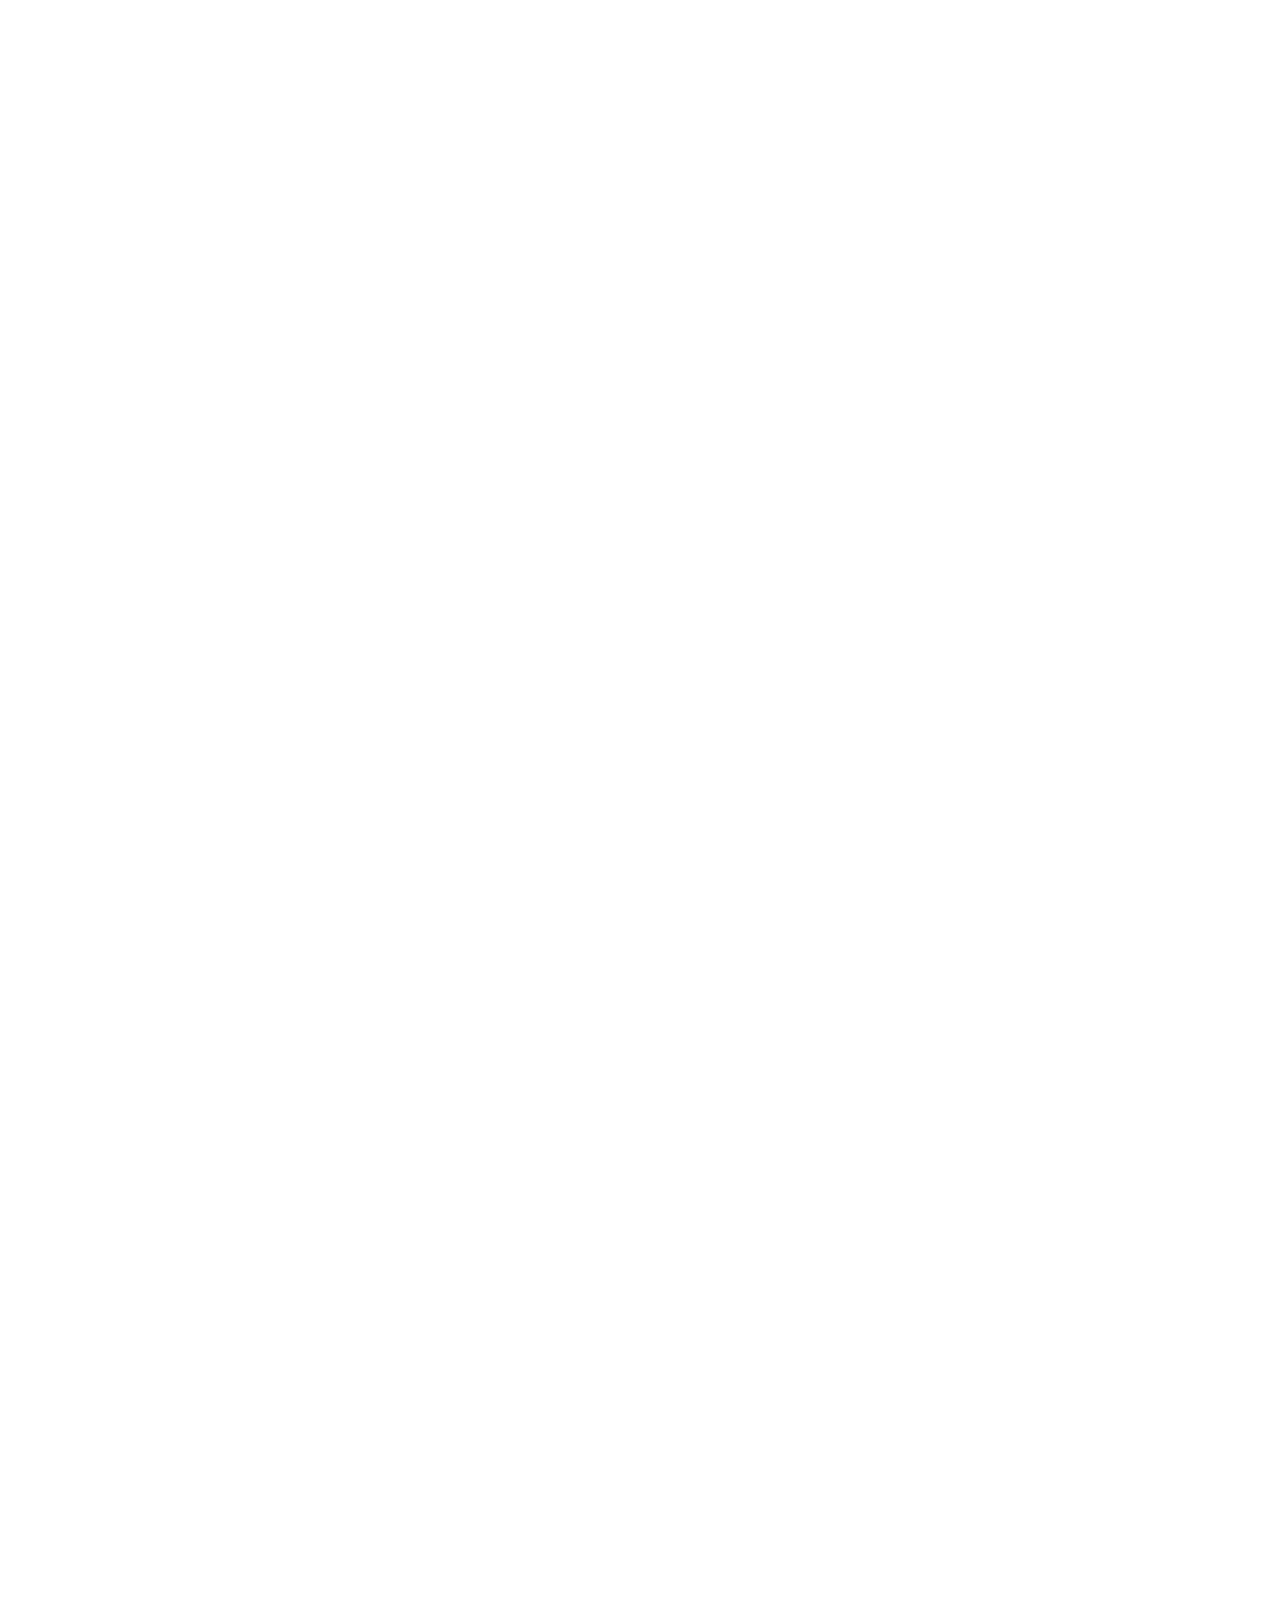
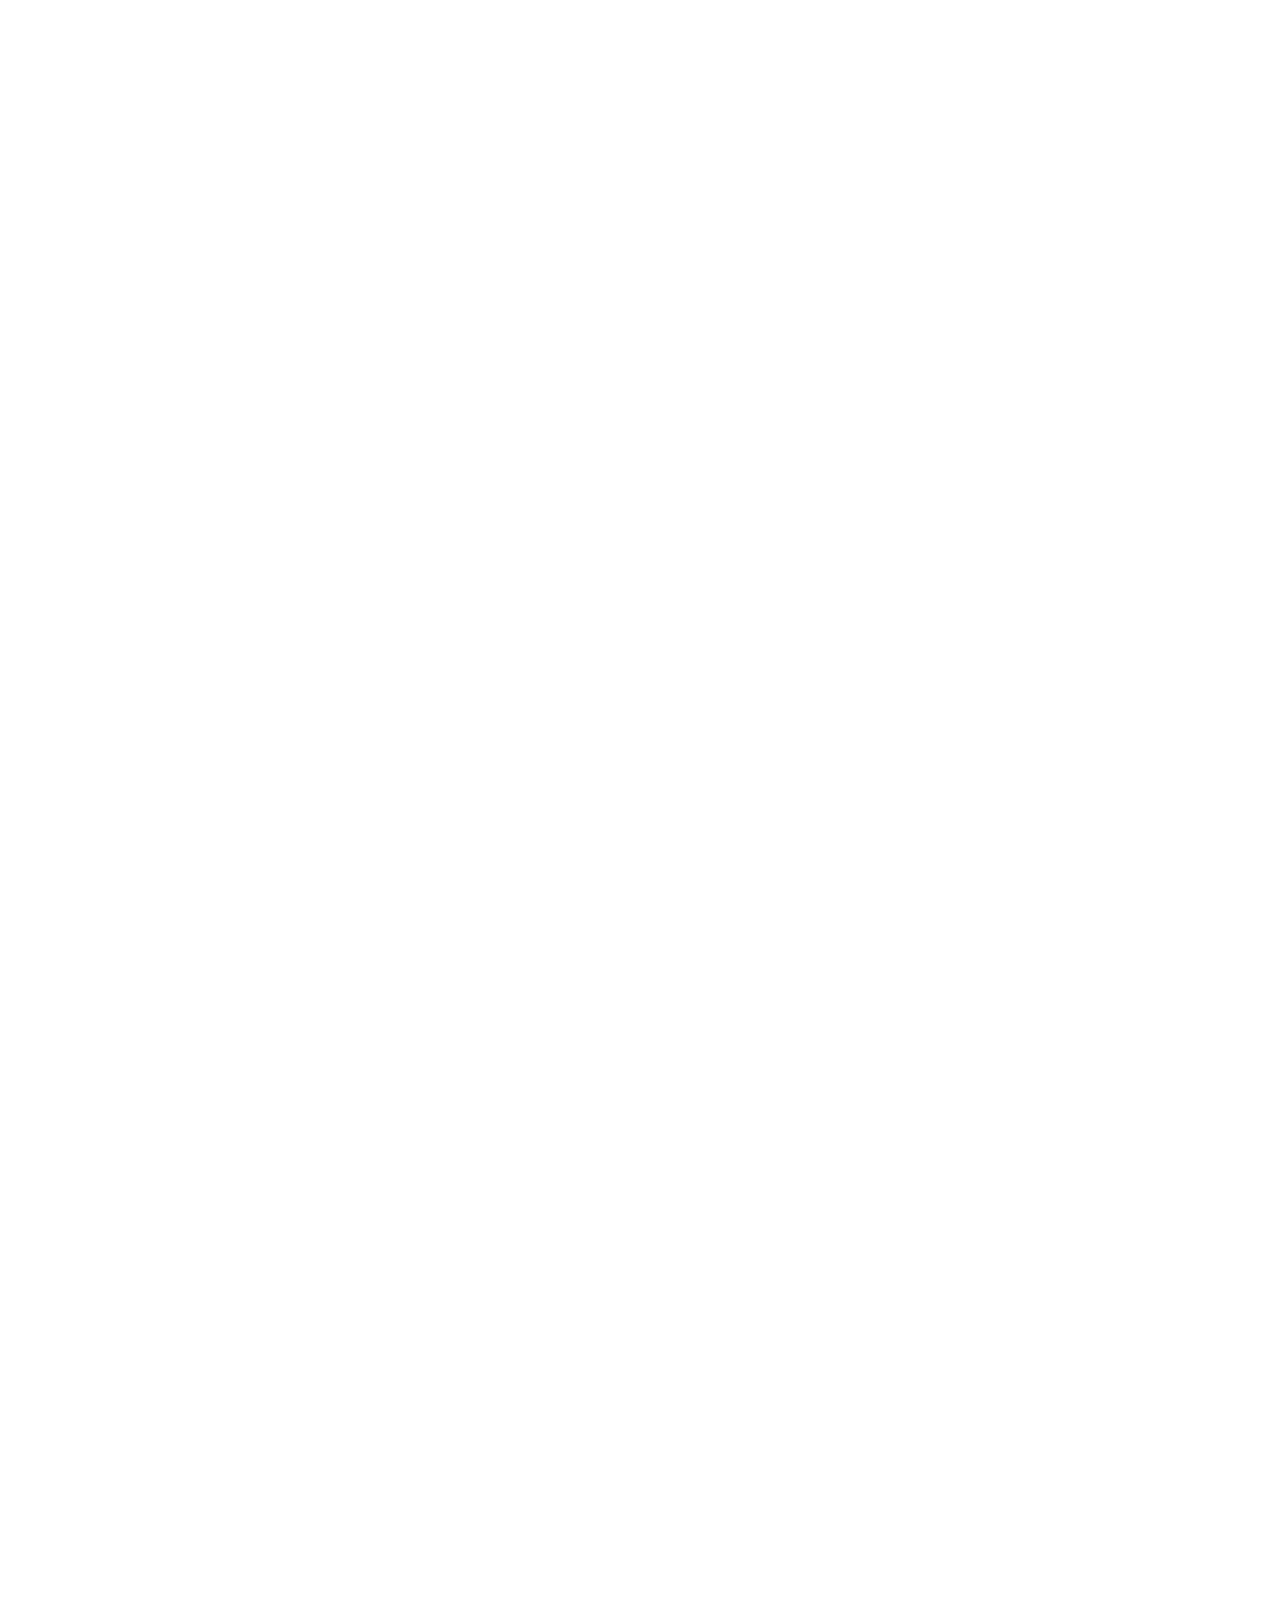
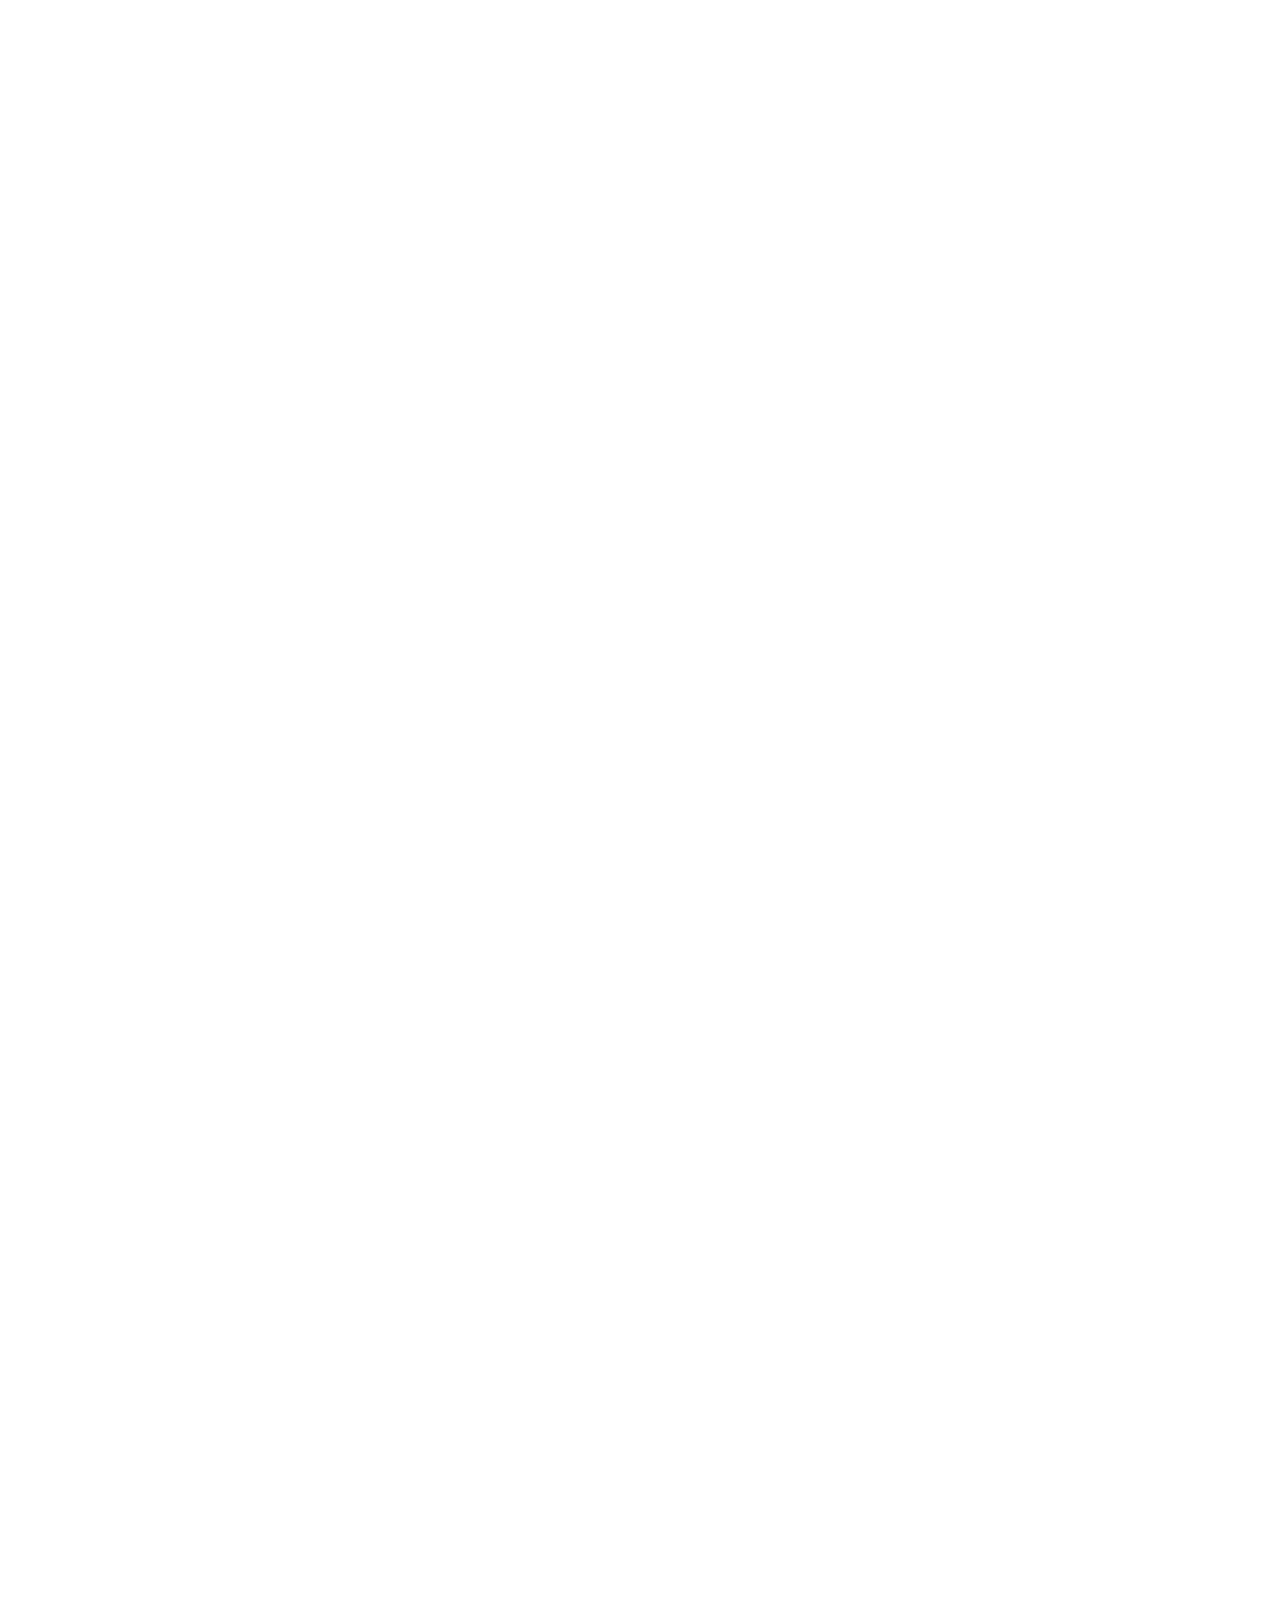
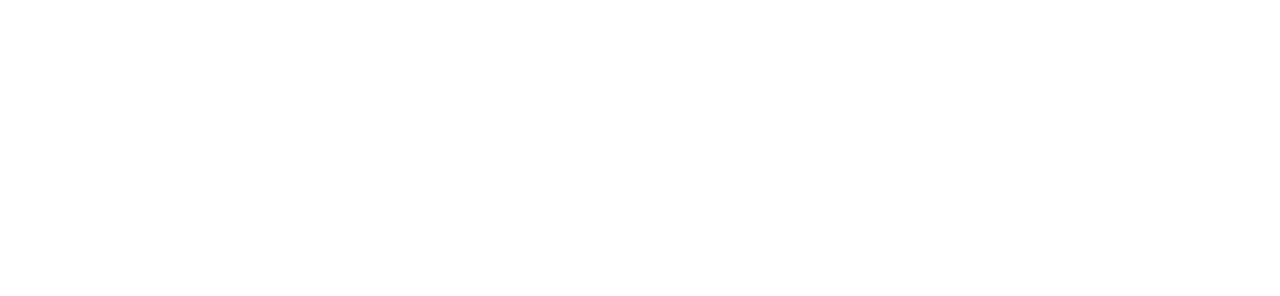
==== index.html @ 1eaa9c27 "added product Qview" ====
<!DOCTYPE html>
<html lang="en">
<head>
	<title>SCSI Security Communication Solutions International</title>
	<meta charset="UTF-8">
	<meta name="viewport" content="width=device-width, initial-scale=1">
<!--===============================================================================================-->	
	<link rel="icon" type="image/png" href="images/icons/favicon_io/favicon-32x32.png"/>
<!--===============================================================================================-->
	<link rel="stylesheet" type="text/css" href="vendor/bootstrap/css/bootstrap.min.css">
<!--===============================================================================================-->
	<link rel="stylesheet" type="text/css" href="fonts/font-awesome-4.7.0/css/font-awesome.min.css">
<!--===============================================================================================-->
	<link rel="stylesheet" type="text/css" href="vendor/animate/animate.css">
<!--===============================================================================================-->	
	<link rel="stylesheet" type="text/css" href="vendor/css-hamburgers/hamburgers.min.css">
<!--===============================================================================================-->
	<link rel="stylesheet" type="text/css" href="vendor/animsition/css/animsition.min.css">
<!--===============================================================================================-->
	<link rel="stylesheet" type="text/css" href="vendor/revolution/css/layers.css">
	<link rel="stylesheet" type="text/css" href="vendor/revolution/css/navigation.css">
	<link rel="stylesheet" type="text/css" href="vendor/revolution/css/settings.css">
<!--===============================================================================================-->
	<link rel="stylesheet" type="text/css" href="vendor/select2/select2.min.css">
<!--===============================================================================================-->
	<link rel="stylesheet" type="text/css" href="vendor/slick/slick.css">
<!--===============================================================================================-->
	<link rel="stylesheet" type="text/css" href="vendor/MagnificPopup/magnific-popup.css">
<!--===============================================================================================-->
	<link rel="stylesheet" type="text/css" href="css/util.min.css">
<!--===============================================================================================-->	
	<link rel="stylesheet" type="text/css" href="css/main.css">
<!--===============================================================================================-->
</head>
<body class="animsition">

	<!-- Header -->
	<header>
		<!-- Header desktop -->
		<nav class="container-header-desktop">
			<div class="top-bar">
				<div class="content-topbar container flex-sb-c h-full">
					<div class="size-w-0 flex-wr-s-c">
						<div class="t1-s-1 cl-13 m-r-50">
							<span class="fs-16 m-r-6">
								<i class="fa fa-home" aria-hidden="true"></i>
							</span>
							<span>27A Sir Laurence Dr, Seaford, VIC 3198, Australia</span>
						</div>

						<div class="t1-s-1 cl-13 m-r-50">
							<span class="fs-16 m-r-6">
								<i class="fa fa-phone" aria-hidden="true"></i>
							</span>
							<span>1300 555 570</span>
						</div>

						<div class="t1-s-1 cl-13 m-r-50">
							<span class="fs-16 m-r-6">
								<i class="fa fa-clock-o" aria-hidden="true"></i>
							</span>
							<span>Mon-Fri 09:00 am - 05:00 pm</span>
						</div>					
					</div>

					<div class="text-nowrap">
						<a href="#" class="fs-16 cl-13 hov-link2 trans-02 m-l-15">
							<i class="fa fa-facebook-official"></i>	
						</a>

						<a href="#" class="fs-16 cl-13 hov-link2 trans-02 m-l-15">
							<i class="fa fa-twitter"></i>	
						</a>

						<a href="#" class="fs-16 cl-13 hov-link2 trans-02 m-l-15">
							<i class="fa fa-google-plus"></i>	
						</a>

						<a href="#" class="fs-16 cl-13 hov-link2 trans-02 m-l-15">
							<i class="fa fa-instagram"></i>	
						</a>

						<a href="#" class="fs-16 cl-13 hov-link2 trans-02 m-l-15">
							<i class="fa fa-linkedin"></i>	
						</a>
					</div>
				</div>
			</div>

			<div class="wrap-menu-desktop">
				<div class="limiter-menu-desktop container">					
					<!-- Logo desktop -->		
					<div class="logo">
						<a href="index.html"><img src="images/icons/scsi_264x166px.png" alt="LOGO"></a>
					</div>

					<!-- Menu desktop -->
					<div class="menu-desktop">
						<ul class="main-menu respon-sub-menu">
							<li>
								<a href="index.html">Home</a>
								<!--
								<ul class="sub-menu">
									<li><a href="index.html">Homepage v1</a></li>
									<li><a href="home-02.html">Homepage v2</a></li>
									<li><a href="home-03.html">Homepage v3</a></li>
								</ul>
								-->
							</li>

							<li>
								<a href="directwireless.html">DirectWireless</a>
								<ul class="sub-menu">
									<li><a href="directwireless.html">About DirectWireless</a></li>
									<li><a href="https://directwireless.scsi.com.au/remoteconsoleportal">Login</a></li>
								</ul>
							</li>

							<li>
								<a href="directconnect.html">DirectConnect</a>
								<!--
								<ul class="sub-menu">
									<li><a href="services-list.html">Services List</a></li>
									<li>
										<a href="#">Services Detail</a>

										<ul class="sub-menu">
											<li><a href="services-detail-01.html">Services Detail v1</a></li>
											<li><a href="services-detail-02.html">Services Detail v2</a></li>
											<li><a href="services-detail-03.html">Services Detail v3</a></li>
										</ul>
									</li>
								</ul>
								-->
							</li>

							<li>
								<a href="watcharmor.html">Duress Devices</a>
								
								<ul class="sub-menu">
									<li><a href="watcharmor.html">Watch Armour</a></li>
									<li><a href="watchguardian.html">Watch Guardian</a></li>
									<li><a href="qview.html">Q-View SOS</a></li>
								</ul>
								
							</li>
							<!--
							<li>
								<a href="projects-grid.html">News</a>
								
								<ul class="sub-menu">
									<li><a href="projects-grid.html">Projects Grid</a></li>
									<li>
										<a href="#">Projects Detail</a>

										<ul class="sub-menu">
											<li><a href="projects-detail-01.html">Projects Detail v1</a></li>
											<li><a href="projects-detail-02.html">Projects Detail v2</a></li>
										</ul>
									</li>
								</ul>
								-->
							</li>
							<!--
							<li>
								<a href="https://scsi.com.au/wp-login.php">Sign In</a>
							</li>
							-->
							<li>
								<a href="contact.html">Contact us</a>
							</li>
						</ul>
					</div>					
				</div>
			</div>	
		</nav>

		<!-- Header Mobile -->
		<nav class="container-header-mobile">
			<div class="wrap-header-mobile">
				<!-- Logo moblie -->		
				<div class="logo-mobile">
					<a href="index.html"><img src="images/icons/scsi_264x166px.png" alt="LOGO"></a>
				</div>
				

				<!-- Button show menu -->
				<div class="btn-show-menu-mobile hamburger hamburger--squeeze">
					<span class="hamburger-box">
						<span class="hamburger-inner"></span>
					</span>
				</div>			
			</div>

			<div class="menu-mobile">
				<ul class="top-bar-m p-l-20 p-tb-8">
					<li>
						<div class="t1-s-1 cl-5 p-tb-3">
							<span class="fs-16 m-r-6">
								<i class="fa fa-home" aria-hidden="true"></i>
							</span>
							<span>27A Sir Laurence Dr, Seaford, VIC 3198, Australia</span>
						</div>
					</li>

					<li>
						<div class="t1-s-1 cl-5 p-tb-3">
							<span class="fs-16 m-r-6">
								<i class="fa fa-phone" aria-hidden="true"></i>
							</span>
							<span>1300 555 570</span>
						</div>
					</li>

					<li>
						<div class="t1-s-1 cl-5 p-tb-3">
							<span class="fs-16 m-r-6">
								<i class="fa fa-clock-o" aria-hidden="true"></i>
							</span>
							<span>Mon-Fri 09:00 am - 05:00 pm</span>
						</div>
					</li>

					<li>
						<div>
							<a href="#" class="fs-16 cl-5 hov-link2 trans-02 m-r-15">
								<i class="fa fa-facebook-official"></i>	
							</a>

							<a href="#" class="fs-16 cl-5 hov-link2 trans-02 m-r-15">
								<i class="fa fa-twitter"></i>	
							</a>

							<a href="#" class="fs-16 cl-5 hov-link2 trans-02 m-r-15">
								<i class="fa fa-google-plus"></i>	
							</a>

							<a href="#" class="fs-16 cl-5 hov-link2 trans-02 m-r-15">
								<i class="fa fa-instagram"></i>	
							</a>

							<a href="#" class="fs-16 cl-5 hov-link2 trans-02 m-r-15">
								<i class="fa fa-linkedin"></i>	
							</a>
						</div>
					</li>
				</ul>
			</div>
		</nav>
	</header>

	<!-- Slide -->
	<section class="slider">
		<div class="rev_slider_wrapper fullwidthbanner-container">
			<div id="rev_slider_1" class="rev_slider fullwidthabanner" data-version="5.4.5" style="display:none">
				<ul>
					<!-- Slide 1 -->
					<li data-transition="slidingoverlayhorizontal">
						<img src="images/slider1_2.png" alt="IMG-SLIDE" class="rev-slidebg">

						<h2 class="tp-caption tp-resizeme caption-1 text-uppercase" 
						data-frames='[{"delay":500,"speed":1500,"frame":"0","from":"x:left;","to":"o:1;","ease":"Power3.easeInOut"},{"delay":"wait","speed":300,"frame":"999","to":"auto:auto;","ease":"Power3.easeInOut"}]'
					    data-visibility="['on', 'on', 'on', 'on']"
 
					    data-fontsize="['48', '48', '48', '38']" 
					    data-lineheight="['58', '58', '58', '58']"
					    data-color="['#FFF']" 
					    data-textAlign="['center', 'center', 'center', 'center']"
					 
					    data-x="['center']" 
					    data-y="['center']" 
					    data-hoffset="['0', '0', '0', '0']" 
					    data-voffset="['-83', '-83', '-83', '-93']" 
					 
					    data-width="['1200','992','768','480']"
					    data-height="['auto', 'auto', 'auto', 'auto']" 
					    data-whitespace="['normal']" 
					 
					    data-paddingtop="[0, 0, 0, 0]"
					    data-paddingright="[15, 15, 15, 15]"
					    data-paddingbottom="[0, 0, 0, 0]"
					    data-paddingleft="[15, 15, 15, 15]"

					    data-basealign="slide" 
    					data-responsive_offset="off"
					    ></h2>

					    <p class="tp-caption tp-resizeme caption-2" 
						data-frames='[{"delay":1500,"speed":1500,"frame":"0","from":"x:right;","to":"o:1;","ease":"Power3.easeInOut"},{"delay":"wait","speed":300,"frame":"999","to":"auto:auto;","ease":"Power3.easeInOut"}]'
					    data-visibility="['on', 'on', 'on', 'on']"
 
					    data-fontsize="['30', '30', '30', '25']" 
					    data-lineheight="['39', '39', '39', '39']"
					    data-color="['#FFF']" 
					    data-textAlign="['center', 'center', 'center', 'center']"
					 
					    data-x="['center']" 
					    data-y="['center']" 
					    data-hoffset="['0', '0', '0', '0']" 
					    data-voffset="['-13', '-13', '-13', '-13']" 
					 
					    data-width="['1200','992','768','480']"
					    data-height="['auto', 'auto', 'auto', 'auto']" 
					    data-whitespace="['normal']" 
					 
					    data-paddingtop="[0, 0, 0, 0]"
					    data-paddingright="[15, 15, 15, 15]"
					    data-paddingbottom="[0, 0, 0, 0]"
					    data-paddingleft="[15, 15, 15, 15]"

					    data-basealign="slide" 
    					data-responsive_offset="off"
					    >
					    	
					    </p>

					    <div class="tp-caption tp-resizeme caption-3 flex-wr-c-c d-flex"
					    data-frames='[{"delay":3000,"speed":1500,"frame":"0","from":"z:0;rX:0;rY:0;rZ:0;sX:0.8;sY:0.8;skX:0;skY:0;opacity:0;","to":"o:1;","ease":"Power4.easeOut"},{"delay":"wait","speed":300,"frame":"999","to":"auto:auto;","ease":"Power3.easeInOut"}]'
					    data-x="['right']" 
					    data-y="['center']" 
					    data-hoffset="['0', '0', '0', '0']" 
					    data-voffset="['88', '88', '88', '88']" 
					 
					    data-width="['1200','992','768','480']"
					    data-height="['auto']" 
					 
					    data-paddingtop="[0, 0, 0, 0]"
					    data-paddingright="[10, 10, 10, 10]"
					    data-paddingbottom="[0, 0, 0, 0]"
					    data-paddingleft="[10, 10, 10, 10]"

					    data-basealign="slide" 
    					data-responsive_offset="off"
					    >
						    <a href="directwireless.html" class="btn1 flex-c-c">
						    	ALARMS. SIMPLIFIED.
						    </a>
					    </div>
					</li>

					<!-- Slide 2 -->
					<li data-transition="slidingoverlayvertical">
						<img src="images/slider2_2.png" alt="IMG-SLIDE" class="rev-slidebg">

						<h2 class="tp-caption tp-resizeme caption-1 text-uppercase" 
						data-frames='[{"delay":500,"speed":1500,"frame":"0","from":"x:left;","to":"o:1;","ease":"Power3.easeInOut"},{"delay":"wait","speed":300,"frame":"999","to":"auto:auto;","ease":"Power3.easeInOut"}]'
					    data-visibility="['on', 'on', 'on', 'on']"
 
					    data-fontsize="['48', '48', '48', '38']" 
					    data-lineheight="['58', '58', '58', '58']"
					    data-color="['#FFF']" 
					    data-textAlign="['center', 'center', 'center', 'center']"
					 
					    data-x="['center']" 
					    data-y="['center']" 
					    data-hoffset="['0', '0', '0', '0']" 
					    data-voffset="['-83', '-83', '-83', '-93']" 
					 
					    data-width="['1200','992','768','480']"
					    data-height="['auto', 'auto', 'auto', 'auto']" 
					    data-whitespace="['normal']" 
					 
					    data-paddingtop="[0, 0, 0, 0]"
					    data-paddingright="[15, 15, 15, 15]"
					    data-paddingbottom="[0, 0, 0, 0]"
					    data-paddingleft="[15, 15, 15, 15]"

					    data-basealign="slide" 
    					data-responsive_offset="off"
					    ></h2>

					    <p class="tp-caption tp-resizeme caption-2" 
						data-frames='[{"delay":1500,"speed":1500,"frame":"0","from":"y:bottom;","to":"o:1;","ease":"Power3.easeInOut"},{"delay":"wait","speed":300,"frame":"999","to":"auto:auto;","ease":"Power3.easeInOut"}]'
					    data-visibility="['on', 'on', 'on', 'on']"
 
					    data-fontsize="['30', '30', '30', '25']" 
					    data-lineheight="['39', '39', '39', '39']"
					    data-color="['#FFF']" 
					    data-textAlign="['center', 'center', 'center', 'center']"
					 
					    data-x="['center']" 
					    data-y="['center']" 
					    data-hoffset="['0', '0', '0', '0']" 
					    data-voffset="['-13', '-13', '-13', '-13']" 
					 
					    data-width="['1200','992','768','480']"
					    data-height="['auto', 'auto', 'auto', 'auto']" 
					    data-whitespace="['normal']" 
					 
					    data-paddingtop="[0, 0, 0, 0]"
					    data-paddingright="[15, 15, 15, 15]"
					    data-paddingbottom="[0, 0, 0, 0]"
					    data-paddingleft="[15, 15, 15, 15]"

					    data-basealign="slide" 
    					data-responsive_offset="off"
					    >
					    	
					    </p>

					    <div class="tp-caption tp-resizeme caption-3 flex-wr-c-c d-flex"
					    data-frames='[{"delay":3000,"speed":1500,"frame":"0","from":"z:0;rX:0;rY:0;rZ:0;sX:0.8;sY:0.8;skX:0;skY:0;opacity:0;","to":"o:1;","ease":"Power4.easeOut"},{"delay":"wait","speed":300,"frame":"999","to":"auto:auto;","ease":"Power3.easeInOut"}]'
					    data-x="['right']" 
					    data-y="['center']" 
					    data-hoffset="['0', '0', '0', '0']" 
					    data-voffset="['88', '88', '88', '88']" 
					 
					    data-width="['1200','992','768','480']"
					    data-height="['auto']" 
					 
					    data-paddingtop="[0, 0, 0, 0]"
					    data-paddingright="[10, 10, 10, 10]"
					    data-paddingbottom="[0, 0, 0, 0]"
					    data-paddingleft="[10, 10, 10, 10]"

					    data-basealign="slide" 
    					data-responsive_offset="off"
					    >
						    <a href="directconnect.html" class="btn1 flex-c-c">
						    	REMOTE CONNECTIVITY. SECURED.
						    </a>
					    </div>
					</li>

					<!-- Slide 3 -->
					<li data-transition="boxslide">
						<img src="images/slider3_3.png" alt="IMG-SLIDE" class="rev-slidebg">

						<h2 class="tp-caption tp-resizeme caption-1 text-uppercase" 
						data-frames='[{"delay":500,"speed":1500,"frame":"0","from":"x:left;","to":"o:1;","ease":"Power3.easeInOut"},{"delay":"wait","speed":300,"frame":"999","to":"auto:auto;","ease":"Power3.easeInOut"}]'
					    data-visibility="['on', 'on', 'on', 'on']"
 
					    data-fontsize="['48', '48', '48', '38']" 
					    data-lineheight="['58', '58', '58', '58']"
					    data-color="['#FFF']" 
					    data-textAlign="['center', 'center', 'center', 'center']"
					 
					    data-x="['center']" 
					    data-y="['center']" 
					    data-hoffset="['0', '0', '0', '0']" 
					    data-voffset="['-83', '-83', '-83', '-93']" 
					 
					    data-width="['1200','992','768','480']"
					    data-height="['auto', 'auto', 'auto', 'auto']" 
					    data-whitespace="['normal']" 
					 
					    data-paddingtop="[0, 0, 0, 0]"
					    data-paddingright="[15, 15, 15, 15]"
					    data-paddingbottom="[0, 0, 0, 0]"
					    data-paddingleft="[15, 15, 15, 15]"

					    data-basealign="slide" 
    					data-responsive_offset="off"
					    ></h2>

					    <p class="tp-caption tp-resizeme caption-2" 
						data-frames='[{"delay":1500,"speed":1500,"frame":"0","from":"x:500px;skX:-85px;opacity:0;","to":"o:1;","ease":"Power3.easeInOut"},{"delay":"wait","speed":300,"frame":"999","to":"auto:auto;","ease":"Power3.easeInOut"}]'
					    data-visibility="['on', 'on', 'on', 'on']"
 
					    data-fontsize="['30', '30', '30', '25']" 
					    data-lineheight="['39', '39', '39', '39']"
					    data-color="['#FFF']" 
					    data-textAlign="['center', 'center', 'center', 'center']"
					 
					    data-x="['center']" 
					    data-y="['center']" 
					    data-hoffset="['0', '0', '0', '0']" 
					    data-voffset="['-13', '-13', '-13', '-13']" 
					 
					    data-width="['1200','992','768','480']"
					    data-height="['auto', 'auto', 'auto', 'auto']" 
					    data-whitespace="['normal']" 
					 
					    data-paddingtop="[0, 0, 0, 0]"
					    data-paddingright="[15, 15, 15, 15]"
					    data-paddingbottom="[0, 0, 0, 0]"
					    data-paddingleft="[15, 15, 15, 15]"

					    data-basealign="slide" 
    					data-responsive_offset="off"
					    >
					    	
					    </p>

					    <div class="tp-caption tp-resizeme caption-3 flex-wr-c-c d-flex"
					    data-frames='[{"delay":3000,"speed":1500,"frame":"0","from":"z:0;rX:0;rY:0;rZ:0;sX:0.8;sY:0.8;skX:0;skY:0;opacity:0;","to":"o:1;","ease":"Power4.easeOut"},{"delay":"wait","speed":300,"frame":"999","to":"auto:auto;","ease":"Power3.easeInOut"}]'
					    data-x="['right']" 
					    data-y="['center']" 
					    data-hoffset="['0', '0', '0', '0']" 
					    data-voffset="['88', '88', '88', '88']" 
					 
					    data-width="['1200','992','768','480']"
					    data-height="['auto']" 
					 
					    data-paddingtop="[0, 0, 0, 0]"
					    data-paddingright="[10, 10, 10, 10]"
					    data-paddingbottom="[0, 0, 0, 0]"
					    data-paddingleft="[10, 10, 10, 10]"

					    data-basealign="slide" 
    					data-responsive_offset="off"
					    >
						    <a href="watcharmor.html" class="btn1 flex-c-c">
						    	SECURITY. ANYWHERE.
						    </a>
					    </div>
					</li>

					<!-- Slide 4 -->
					<li data-transition="boxslide">
						<img src="images/slider4_1.png" alt="IMG-SLIDE" class="rev-slidebg">

						<h2 class="tp-caption tp-resizeme caption-1 text-uppercase" 
						data-frames='[{"delay":500,"speed":1500,"frame":"0","from":"x:left;","to":"o:1;","ease":"Power3.easeInOut"},{"delay":"wait","speed":300,"frame":"999","to":"auto:auto;","ease":"Power3.easeInOut"}]'
					    data-visibility="['on', 'on', 'on', 'on']"
 
					    data-fontsize="['48', '48', '48', '38']" 
					    data-lineheight="['58', '58', '58', '58']"
					    data-color="['#FFF']" 
					    data-textAlign="['center', 'center', 'center', 'center']"
					 
					    data-x="['center']" 
					    data-y="['center']" 
					    data-hoffset="['0', '0', '0', '0']" 
					    data-voffset="['-83', '-83', '-83', '-93']" 
					 
					    data-width="['1200','992','768','480']"
					    data-height="['auto', 'auto', 'auto', 'auto']" 
					    data-whitespace="['normal']" 
					 
					    data-paddingtop="[0, 0, 0, 0]"
					    data-paddingright="[15, 15, 15, 15]"
					    data-paddingbottom="[0, 0, 0, 0]"
					    data-paddingleft="[15, 15, 15, 15]"

					    data-basealign="slide" 
    					data-responsive_offset="off"
					    ></h2>

					    <p class="tp-caption tp-resizeme caption-2" 
						data-frames='[{"delay":1500,"speed":1500,"frame":"0","from":"x:500px;skX:-85px;opacity:0;","to":"o:1;","ease":"Power3.easeInOut"},{"delay":"wait","speed":300,"frame":"999","to":"auto:auto;","ease":"Power3.easeInOut"}]'
					    data-visibility="['on', 'on', 'on', 'on']"
 
					    data-fontsize="['30', '30', '30', '25']" 
					    data-lineheight="['39', '39', '39', '39']"
					    data-color="['#FFF']" 
					    data-textAlign="['center', 'center', 'center', 'center']"
					 
					    data-x="['center']" 
					    data-y="['center']" 
					    data-hoffset="['0', '0', '0', '0']" 
					    data-voffset="['-13', '-13', '-13', '-13']" 
					 
					    data-width="['1200','992','768','480']"
					    data-height="['auto', 'auto', 'auto', 'auto']" 
					    data-whitespace="['normal']" 
					 
					    data-paddingtop="[0, 0, 0, 0]"
					    data-paddingright="[15, 15, 15, 15]"
					    data-paddingbottom="[0, 0, 0, 0]"
					    data-paddingleft="[15, 15, 15, 15]"

					    data-basealign="slide" 
    					data-responsive_offset="off"
					    >
					    	
					    </p>

					    <div class="tp-caption tp-resizeme caption-3 flex-wr-c-c d-flex"
					    data-frames='[{"delay":3000,"speed":1500,"frame":"0","from":"z:0;rX:0;rY:0;rZ:0;sX:0.8;sY:0.8;skX:0;skY:0;opacity:0;","to":"o:1;","ease":"Power4.easeOut"},{"delay":"wait","speed":300,"frame":"999","to":"auto:auto;","ease":"Power3.easeInOut"}]'
					    data-x="['right']" 
					    data-y="['center']" 
					    data-hoffset="['0', '0', '0', '0']" 
					    data-voffset="['88', '88', '88', '88']" 
					 
					    data-width="['1200','992','768','480']"
					    data-height="['auto']" 
					 
					    data-paddingtop="[0, 0, 0, 0]"
					    data-paddingright="[10, 10, 10, 10]"
					    data-paddingbottom="[0, 0, 0, 0]"
					    data-paddingleft="[10, 10, 10, 10]"

					    data-basealign="slide" 
    					data-responsive_offset="off"
					    >
						    <a href="watchguardian.html" class="btn1 flex-c-c">
						    	WORKFORCE. CONNECTED.
						    </a>
					    </div>
					</li>

					<!-- Slide 2 -->
					<li data-transition="slidingoverlayvertical">
						<img src="images/slider5.png" alt="IMG-SLIDE" class="rev-slidebg">

						<h2 class="tp-caption tp-resizeme caption-1 text-uppercase" 
						data-frames='[{"delay":500,"speed":1500,"frame":"0","from":"x:left;","to":"o:1;","ease":"Power3.easeInOut"},{"delay":"wait","speed":300,"frame":"999","to":"auto:auto;","ease":"Power3.easeInOut"}]'
					    data-visibility="['on', 'on', 'on', 'on']"
 
					    data-fontsize="['48', '48', '48', '38']" 
					    data-lineheight="['58', '58', '58', '58']"
					    data-color="['#FFF']" 
					    data-textAlign="['center', 'center', 'center', 'center']"
					 
					    data-x="['center']" 
					    data-y="['center']" 
					    data-hoffset="['0', '0', '0', '0']" 
					    data-voffset="['-83', '-83', '-83', '-93']" 
					 
					    data-width="['1200','992','768','480']"
					    data-height="['auto', 'auto', 'auto', 'auto']" 
					    data-whitespace="['normal']" 
					 
					    data-paddingtop="[0, 0, 0, 0]"
					    data-paddingright="[15, 15, 15, 15]"
					    data-paddingbottom="[0, 0, 0, 0]"
					    data-paddingleft="[15, 15, 15, 15]"

					    data-basealign="slide" 
    					data-responsive_offset="off"
					    ></h2>

					    <p class="tp-caption tp-resizeme caption-2" 
						data-frames='[{"delay":1500,"speed":1500,"frame":"0","from":"y:bottom;","to":"o:1;","ease":"Power3.easeInOut"},{"delay":"wait","speed":300,"frame":"999","to":"auto:auto;","ease":"Power3.easeInOut"}]'
					    data-visibility="['on', 'on', 'on', 'on']"
 
					    data-fontsize="['30', '30', '30', '25']" 
					    data-lineheight="['39', '39', '39', '39']"
					    data-color="['#FFF']" 
					    data-textAlign="['center', 'center', 'center', 'center']"
					 
					    data-x="['center']" 
					    data-y="['center']" 
					    data-hoffset="['0', '0', '0', '0']" 
					    data-voffset="['-13', '-13', '-13', '-13']" 
					 
					    data-width="['1200','992','768','480']"
					    data-height="['auto', 'auto', 'auto', 'auto']" 
					    data-whitespace="['normal']" 
					 
					    data-paddingtop="[0, 0, 0, 0]"
					    data-paddingright="[15, 15, 15, 15]"
					    data-paddingbottom="[0, 0, 0, 0]"
					    data-paddingleft="[15, 15, 15, 15]"

					    data-basealign="slide" 
    					data-responsive_offset="off"
					    >
					    	
					    </p>

					    <div class="tp-caption tp-resizeme caption-3 flex-wr-c-c d-flex"
					    data-frames='[{"delay":3000,"speed":1500,"frame":"0","from":"z:0;rX:0;rY:0;rZ:0;sX:0.8;sY:0.8;skX:0;skY:0;opacity:0;","to":"o:1;","ease":"Power4.easeOut"},{"delay":"wait","speed":300,"frame":"999","to":"auto:auto;","ease":"Power3.easeInOut"}]'
					    data-x="['right']" 
					    data-y="['center']" 
					    data-hoffset="['0', '0', '0', '0']" 
					    data-voffset="['88', '88', '88', '88']" 
					 
					    data-width="['1200','992','768','480']"
					    data-height="['auto']" 
					 
					    data-paddingtop="[0, 0, 0, 0]"
					    data-paddingright="[10, 10, 10, 10]"
					    data-paddingbottom="[0, 0, 0, 0]"
					    data-paddingleft="[10, 10, 10, 10]"

					    data-basealign="slide" 
    					data-responsive_offset="off"
					    >
						    <a href="qview.html" class="btn1 flex-c-c">
						    	HELP. ON DEMAND.
						    </a>
					    </div>
					</li>
				</ul>				
			</div>
		</div>
	</section>



<!-- Who We Are -->
<section class="bg-10 p-t-92 p-b-45">
	<div class="container">
		<div class="row justify-content-center">
			<div class="col-lg-8 col-md-10 p-b-30">
				<!-- Title section -->
				<div class="flex-col-c-s p-b-20 text-center">
					<h3 class="t1-b-1 cl-0 m-b-11">
						Your Partner in Cutting-Edge 4G and IoT Solutions
					</h3>
					<div class="size-a-2 bg-0 mx-auto"></div>
				</div>
				<p class="t1-s-2 cl-0 text-center">
					Security Communication Solutions International (SCSI) continues to pioneer advancements in wireless alarm monitoring technology, driven by an unwavering commitment to innovation. From the groundbreaking development of the Guardcell Wireless Alarm Interface to the success of our acclaimed 4G DirectWireless Network, SCSI has evolved to become Australia's leading provider of advanced 4G and IoT communication solutions for the security industry.
				</p>
			</div>
		</div>
	</div>
</section>




<!-- Our Solutions -->
<section class="bg-12 p-t-92 p-b-60">
    <div class="container">
        <!-- Title section -->
        <div class="flex-col-c-c p-b-50">
            <h3 class="t1-b-1 cl-3 txt-center m-b-11">
                Our Solutions
            </h3>

            <div class="size-a-2 bg-3"></div>
        </div>

        <!-- Blocks section -->
        <div class="row justify-content-center">
            <!-- Block 1 -->
            <div class="col-sm-10 col-md-6 col-lg-4 p-b-40">
                <div class="block2 bg-img2" style="background-image: url(images/DTU.png);">
                    <div class="block2-content trans-04">
                        <h4 class="block2-title t1-m-1 cl-0 flex-s-c trans-04">
                            DirectWireless
                        </h4>
                        <p class="t1-s-2 cl-13 p-b-26">
                            Discover enhanced VPN protection via our dedicated private transmission network—providing superior privacy and optimal performance.
                        </p>
                        <a href="projects-detail-01.html" class="d-inline-flex flex-c-c size-a-1 p-rl-15 t1-s-2 text-uppercase cl-6 bg-0 hov-btn3 trans-02">
                            Read More
                        </a>
                    </div>
                </div>
            </div>

            <!-- Block 2 -->
            <div class="col-sm-10 col-md-6 col-lg-4 p-b-40">
                <div class="block2 bg-img2" style="background-image: url(images/sim_card.png);">
                    <div class="block2-content trans-04">
                        <h4 class="block2-title t1-m-1 cl-0 flex-s-c trans-04">
                            DirectConnect
                        </h4>
                        <p class="t1-s-2 cl-13 p-b-26">
                            Discover enhanced VPN protection via our dedicated private transmission network—providing superior privacy and optimal performance.
                        </p>
                        <a href="projects-detail-01.html" class="d-inline-flex flex-c-c size-a-1 p-rl-15 t1-s-2 text-uppercase cl-6 bg-0 hov-btn3 trans-02">
                            Read More
                        </a>
                    </div>
                </div>
            </div>

            <!-- Block 3 -->
            <div class="col-sm-10 col-md-6 col-lg-4 p-b-40">
                <div class="block2 bg-img2" style="background-image: url(images/1_copy.png);">
                    <div class="block2-content trans-04">
                        <h4 class="block2-title t1-m-1 cl-0 flex-s-c trans-04">
                            WatchArmor
                        </h4>
                        <p class="t1-s-2 cl-13 p-b-26">
                            Experience peace of mind with the Duress Watch—immediate assistance at your fingertips via our exclusive private transmission network.
                        </p>
                        <a href="projects-detail-01.html" class="d-inline-flex flex-c-c size-a-1 p-rl-15 t1-s-2 text-uppercase cl-6 bg-0 hov-btn3 trans-02">
                            Read More
                        </a>
                    </div>
                </div>
            </div>

            <!-- Block 4 -->
            <div class="col-sm-10 col-md-6 col-lg-4 p-b-40">
                <div class="block2 bg-img2" style="background-image: url(images/watchguardian3.png);">
                    <div class="block2-content trans-04">
                        <h4 class="block2-title t1-m-1 cl-0 flex-s-c trans-04">
                            Watch Guardian
                        </h4>
                        <p class="t1-s-2 cl-13 p-b-26">
                            Ensure total workplace safety with the Watch Guardian platform—integrating real-time alerts, team communication, and automated security responses for ultimate protection.
                        </p>
                        <a href="watchguardian.html" class="d-inline-flex flex-c-c size-a-1 p-rl-15 t1-s-2 text-uppercase cl-6 bg-0 hov-btn3 trans-02">
                            Read More
                        </a>
                    </div>
                </div>
            </div>

            <!-- Block 5 -->
            <div class="col-sm-10 col-md-6 col-lg-4 p-b-40">
                <div class="block2 bg-img2" style="background-image: url(images/qview_hero\ shot.png);">
                    <div class="block2-content trans-04">
                        <h4 class="block2-title t1-m-1 cl-0 flex-s-c trans-04">
                            Q-View SOS
                        </h4>
                        <p class="t1-s-2 cl-13 p-b-26">
							Stay protected with Q-View, a reliable personal safety device offering discreet emergency alerts, real-time monitoring, and immediate response. Whether used at home or in the workplace, Q-View ensures help is always just a button press away, delivering peace of mind in any situation.
                        </p>
                        <a href="qview.html" class="d-inline-flex flex-c-c size-a-1 p-rl-15 t1-s-2 text-uppercase cl-6 bg-0 hov-btn3 trans-02">
                            Read More
                        </a>
                    </div>
                </div>
            </div>
        </div>
    </div>
</section>

	<!-- Our Brands -->
	<section class="bg-12 p-t-92 p-b-60">
		<div class="container">
			<!-- Title section -->
			<div class="flex-col-c-c p-b-50">
				<h3 class="t1-b-1 cl-3 txt-center m-b-11">
					Our Brands
				</h3>

				<div class="size-a-2 bg-3"></div>
			</div>

			<!--  -->
			<div class="row justify-content-center">
				<div class="col-sm-10 col-md-8 col-lg-4 p-b-40">
					<!-- Block2 -->
					<div class="block2 bg-img2" style="background-image: url(images/m2mtelecoms\ card.png);">
						<div class="block2-content trans-04">
							<h4 class="block2-title t1-m-1 cl-0 flex-s-c trans-04">
								M2M Telecoms
							</h4>

							<p class="t1-s-2 cl-13 p-b-26">
								Be confident with connectivity to one of Australia’s largest networks designed to make your business more efficient with the peace-of-mind that your IoT deployments are safely protected.
							</p>

							<a href="https://m2mtelecoms.com.au/" class="d-inline-flex flex-c-c size-a-1 p-rl-15 t1-s-2 text-uppercase cl-6 bg-0 hov-btn3 trans-02">
								Go to Site
							</a>
						</div>
					</div>
				</div>

				<div class="col-sm-10 col-md-8 col-lg-4 p-b-40">
					<!-- Block2 -->
					<div class="block2 bg-img2" style="background-image: url(images/connectified\ au\ card.png);">
						<div class="block2-content trans-04">
							<h4 class="block2-title t1-m-1 cl-0 flex-s-c trans-04">
								Connectified Bringing IOT to Life
							</h4>

							<p class="t1-s-2 cl-13 p-b-26">
								Regardless of where you are in your IoT journey, using the right IoT solutions approach from the get-go will provide peace-of-mind and give your business the confidence to make targeted time and effort investments that will lead to quicker payback and provide a better return.
							</p>

							<a href="https://connectified.com.au/" class="d-inline-flex flex-c-c size-a-1 p-rl-15 t1-s-2 text-uppercase cl-6 bg-0 hov-btn3 trans-02">
								Go to Site
							</a>
						</div>
					</div>
				</div>

				<div class="col-sm-10 col-md-8 col-lg-4 p-b-40">
					<!-- Block3 -->
					<div class="block2 bg-img2" style="background-image: url(images/connectified\ ph\ card.png);">
						<div class="block2-content trans-04">
							<h4 class="block2-title t1-m-1 cl-0 flex-s-c trans-04">
								Connectified
							</h4>

							<p class="t1-s-2 cl-13 p-b-26">
								At Connectified, we believe in human-driven technology that sparks growth. With tailored IoT solutions and outsourcing services, we make digital transformation seamless for Australian businesses. Powered by the skills of Filipino professionals, our managed services, BPO, and support desk offerings ensure that every step you take toward your business goals is connected, streamlined, and impactful.
							</p>

							<a href="projects-detail-01.html" class="d-inline-flex flex-c-c size-a-1 p-rl-15 t1-s-2 text-uppercase cl-6 bg-0 hov-btn3 trans-02">
								Go to Site
							</a>
						</div>
					</div>
				</div>
			</div>
		</div>
	</section>	

	<!-- Services 
	<section class="bg-0 p-t-92 p-b-60">
		<div class="container">
			 Title section 
			<div class="flex-col-c-c p-b-50">
				<h3 class="t1-b-1 cl-3 txt-center m-b-11">
					Our Services
				</h3>

				<div class="size-a-2 bg-3"></div>
			</div>

			
			<div class="row justify-content-center">
				<div class="col-sm-10 col-md-8 col-lg-4 p-b-40">
					<div class="bg-10 h-full">
						<a href="services-detail-01.html" class="hov-img0 of-hidden bg-0">
							<img src="images/services-01.jpg" alt="IMG">
						</a>

						<div class="p-rl-30 p-t-26 p-b-20">
							<h4 class="p-b-9">
								<a href="services-detail-01.html" class="t1-m-1 cl-0 hov-link2 trans-02">
									Management Training
								</a>
							</h4>

							<p class="t1-s-2 cl-13">
								We support and help people increase manage-ment experience.
							</p>
						</div>
					</div>
				</div>

				<div class="col-sm-10 col-md-8 col-lg-4 p-b-40">
					<div class="bg-10 h-full">
						<a href="services-detail-01.html" class="hov-img0 of-hidden bg-0">
							<img src="images/services-02.jpg" alt="IMG">
						</a>

						<div class="p-rl-30 p-t-26 p-b-20">
							<h4 class="p-b-9">
								<a href="services-detail-01.html" class="t1-m-1 cl-0 hov-link2 trans-02">
									Business Consulting
								</a>
							</h4>

							<p class="t1-s-2 cl-13">
								If you are going to use a passage of Lorem Ipsum, you need to be sure
							</p>
						</div>
					</div>
				</div>

				<div class="col-sm-10 col-md-8 col-lg-4 p-b-40">
					<div class="bg-10 h-full">
						<a href="services-detail-01.html" class="hov-img0 of-hidden bg-0">
							<img src="images/services-03.jpg" alt="IMG">
						</a>

						<div class="p-rl-30 p-t-26 p-b-20">
							<h4 class="p-b-9">
								<a href="services-detail-01.html" class="t1-m-1 cl-0 hov-link2 trans-02">
									Financial Planning
								</a>
							</h4>

							<p class="t1-s-2 cl-13">
								Analysis the business plan for deployment in the market. 
							</p>
						</div>
					</div>
				</div>
			</div>
		</div>
	</section>

	 Why chosse us 
	<section class="bg-12 p-t-92 p-b-70">
		<div class="container">
			 Title section 
			<div class="flex-col-c-c p-b-50">
				<h3 class="t1-b-1 cl-3 txt-center m-b-11">
					Why Chosse Us
				</h3>

				<div class="size-a-2 bg-3"></div>
			</div>

			
			<div class="row justify-content-center">
				<div class="col-sm-10 col-md-6 col-lg-3 p-b-30">
					 Block1 
					<div class="block1 trans-04">
						<div class="block1-show trans-04">
							<div class="block1-symbol txt-center wrap-pic-max-s m-b-23 pos-relative lh-00 trans-04">
								<img class="symbol-dark trans-04" src="images/icons/symbol-01-dark.png" alt="IMG">
								<img class="symbol-light ab-t-c op-00 trans-04" src="images/icons/symbol-01-light.png" alt="IMG">
							</div>

							<h4 class="block1-title t1-m-1 text-uppercase cl-3 txt-center trans-04">
								Experienced adviser
							</h4>
						</div>
							
						<div class="block1-hide flex-col-c-c p-t-8 trans-04">
							<p class="t1-s-2 cl-12 txt-center p-b-26">
								Sed nec egestas diam, vitae imper-diet nisi. Vivamus cursus
							</p>

							<a href="#" class="flex-c-c size-a-1 p-rl-15 t1-s-2 text-uppercase cl-6 bg-0 hov-btn1 trans-02">
								Read More
							</a>
						</div>
					</div>
				</div>

				<div class="col-sm-10 col-md-6 col-lg-3 p-b-30">
					 Block1 
					<div class="block1 trans-04">
						<div class="block1-show trans-04">
							<div class="block1-symbol txt-center wrap-pic-max-s m-b-23 pos-relative lh-00 trans-04">
								<img class="symbol-dark trans-04" src="images/icons/symbol-02-dark.png" alt="IMG">
								<img class="symbol-light ab-t-c op-00 trans-04" src="images/icons/symbol-02-light.png" alt="IMG">
							</div>

							<h4 class="block1-title t1-m-1 text-uppercase cl-3 txt-center trans-04">
								Great Ideas 
							</h4>
						</div>
							
						<div class="block1-hide flex-col-c-c p-t-8 trans-04">
							<p class="t1-s-2 cl-12 txt-center p-b-26">
								Sed nec egestas diam, vitae imper-diet nisi. Vivamus cursus
							</p>

							<a href="#" class="flex-c-c size-a-1 p-rl-15 t1-s-2 text-uppercase cl-6 bg-0 hov-btn1 trans-02">
								Read More
							</a>
						</div>
					</div>
				</div>

				<div class="col-sm-10 col-md-6 col-lg-3 p-b-30">
					 Block1 
					<div class="block1 trans-04">
						<div class="block1-show trans-04">
							<div class="block1-symbol txt-center wrap-pic-max-s m-b-23 pos-relative lh-00 trans-04">
								<img class="symbol-dark trans-04" src="images/icons/symbol-03-dark.png" alt="IMG">
								<img class="symbol-light ab-t-c op-00 trans-04" src="images/icons/symbol-03-light.png" alt="IMG">
							</div>

							<h4 class="block1-title t1-m-1 text-uppercase cl-3 txt-center trans-04">
								Worldwide System
							</h4>
						</div>
							
						<div class="block1-hide flex-col-c-c p-t-8 trans-04">
							<p class="t1-s-2 cl-12 txt-center p-b-26">
								Sed nec egestas diam, vitae imper-diet nisi. Vivamus cursus
							</p>

							<a href="#" class="flex-c-c size-a-1 p-rl-15 t1-s-2 text-uppercase cl-6 bg-0 hov-btn1 trans-02">
								Read More
							</a>
						</div>
					</div>
				</div>

				<div class="col-sm-10 col-md-6 col-lg-3 p-b-30">
					 Block1 
					<div class="block1 trans-04">
						<div class="block1-show trans-04">
							<div class="block1-symbol txt-center wrap-pic-max-s m-b-23 pos-relative lh-00 trans-04">
								<img class="symbol-dark trans-04" src="images/icons/symbol-04-dark.png" alt="IMG">
								<img class="symbol-light ab-t-c op-00 trans-04" src="images/icons/symbol-04-light.png" alt="IMG">
							</div>

							<h4 class="block1-title t1-m-1 text-uppercase cl-3 txt-center trans-04">
								Security Information
							</h4>
						</div>
							
						<div class="block1-hide flex-col-c-c p-t-8 trans-04">
							<p class="t1-s-2 cl-12 txt-center p-b-26">
								Sed nec egestas diam, vitae imper-diet nisi. Vivamus cursus
							</p>

							<a href="#" class="flex-c-c size-a-1 p-rl-15 t1-s-2 text-uppercase cl-6 bg-0 hov-btn1 trans-02">
								Read More
							</a>
						</div>
					</div>
				</div>
			</div>
		</div>
	</section>

	 Number 
	<div class="parallax100 kit-overlay1 p-tb-38" style="background-image: url(images/bg-01.jpg);">
		<div class="container">
			<div class="row">
				<div class="col-md-4 p-tb-30">
					<div class="flex-col-c-c h-full">
						<span class="t1-b-2 cl-0 txt-center p-b-5 counter">
							450
						</span>

						<span class="t1-m-1 cl-13 txt-center text-uppercase">
							Projects 
						</span>
					</div>
				</div>

				<div class="col-md-4 p-tb-30">
					<div class="flex-col-c-c h-full">
						<span class="t1-b-2 cl-0 txt-center p-b-5 counter">
							205
						</span>

						<span class="t1-m-1 cl-13 txt-center text-uppercase">
							advisor
						</span>
					</div>
				</div>

				<div class="col-md-4 p-tb-30">
					<div class="flex-col-c-c h-full">
						<span class="t1-b-2 cl-0 txt-center p-b-5">
							<span class="counter">95</span>%
						</span>

						<span class="t1-m-1 cl-13 txt-center text-uppercase">
							satisfaction rate
						</span>
					</div>
				</div>
			</div>
		</div>
	</div>
-->

	<!-- Partners -->
	<section class="bg-0 p-t-92 p-b-40">
		<div class="container">
			<!-- Title section -->
			<div class="flex-col-c-c p-b-50">
				<h3 class="t1-b-1 cl-3 txt-center m-b-11">
					Our Partners
				</h3>

				<div class="size-a-2 bg-3"></div>
			</div>

			<!--  -->
			<div class="row justify-content-center">
				<div class="col-sm-4 col-lg-2 flex-c-c p-b-60">
					<a href="#">
						<img class="hov-img2 trans-02 max-s-full" src="images/icons/optus_yes.png" alt="IMG">
					</a>
				</div>
				
				<div class="col-sm-4 col-lg-2 flex-c-c p-b-60">
					<a href="#">
						<img class="hov-img2 trans-02 max-s-full" src="images/icons/samsung.png" alt="IMG">
					</a>
				</div>

				<div class="col-sm-4 col-lg-2 flex-c-c p-b-60">
					<a href="#">
						<img class="hov-img2 trans-02 max-s-full" src="images/icons/Milesight-New-Logo.png" alt="IMG">
					</a>
				</div>

				<div class="col-sm-4 col-lg-2 flex-c-c p-b-60">
					<a href="#">
						<img class="hov-img2 trans-02 max-s-full" src="images/icons/teltonika.png" alt="IMG">
					</a>
				</div>

				<div class="col-sm-4 col-lg-2 flex-c-c p-b-60">
					<a href="#">
						<img class="hov-img2 trans-02 max-s-full" src="images/icons/Telstra-logo-PNG-300x300.png" alt="IMG">
					</a>
				</div>
			</div>
		</div>
	</section>


	<!-- News -->
	<section class="bg-12 p-t-92 p-b-60">
		<div class="container">
			<!-- Title section -->
			<div class="flex-col-c-c p-b-50">
				<h3 class="t1-b-1 cl-3 txt-center m-b-11">
					Inside SCSI
				</h3>

				<div class="size-a-2 bg-3"></div>
			</div>

			<!--  -->
			<div class="row justify-content-center">
				<div class="col-sm-10 col-md-8 col-lg-4 p-b-40">
					<div class="bg-0 h-full">
						<a href="news-detail.html" class="hov-img0 of-hidden">
							<img src="images/news1.png" alt="IMG">
						</a>

						<div class="bg-0 p-rl-28 p-t-26 p-b-35">
							<h4 class="p-b-12">
								<a href="news-detail.html" class="t1-m-1 cl-3 hov-link2 trans-02">
									Alarm Monitoring: Naskam Makes Bold Move
								</a>
							</h4>

							<div class="flex-wr-s-c p-b-9">
								<div class="p-r-20">
									<i class="fs-14 cl-7 fa fa-calendar m-r-2"></i>

									<span class="t1-s-2 cl-7">
										January 7, 2016
									</span>
								</div>

								<div class="p-l-20 bo-l-1 bcl-12">
									<i class="fs-14 cl-7 fa fa-user m-r-2"></i>

									<a href="#" class="t1-s-2 cl-11 hov-link3">
										Admin
									</a>
								</div>
							</div>

							<p class="t1-s-2 cl-6 p-b-20">
								Rapid penetration by telcos and huge ISPs into the security and automation markets with low cost hardware and bundled alarm monitoring services is presenting monitoring companies with an uncertain future. How they respond will be the key.
							</p>

							<a href="news-detail.html" class="d-inline-flex flex-c-c size-a-1 p-rl-15 t1-s-2 text-uppercase cl-0 bg-11 hov-btn1 trans-02">
								Read More
							</a>
						</div>
					</div>
				</div>
  
				<div class="col-sm-10 col-md-8 col-lg-4 p-b-40">
					<div class="bg-0 h-full">
						<a href="news-detail.html" class="hov-img0 of-hidden">
							<img src="images/news2.png" alt="IMG">
						</a>

						<div class="bg-0 p-rl-28 p-t-26 p-b-35">
							<h4 class="p-b-12">
								<a href="news-detail.html" class="t1-m-1 cl-3 hov-link2 trans-02">
									SCSI: continuously redefining an industry
								</a>
							</h4>

							<div class="flex-wr-s-c p-b-9">
								<div class="p-r-20">
									<i class="fs-14 cl-7 fa fa-calendar m-r-2"></i>

									<span class="t1-s-2 cl-7">
										Nov 20 , 2023
									</span>
								</div>

								<div class="p-l-20 bo-l-1 bcl-12">
									<i class="fs-14 cl-7 fa fa-user m-r-2"></i>

									<a href="#" class="t1-s-2 cl-11 hov-link3">
										Admin
									</a>
								</div>
							</div>

							<p class="t1-s-2 cl-6 p-b-20">
								Security Communications Solutions International (SCSI) and Optus have a 25-year partnership in Australian security and telecommunications. SCSI pioneered cellular-based alarm systems and introduced SecureCall, a TAS managing millions of security events monthly, setting a high industry standard for secure solutions.
							</p>

							<a href="news-detail.html" class="d-inline-flex flex-c-c size-a-1 p-rl-15 t1-s-2 text-uppercase cl-0 bg-11 hov-btn1 trans-02">
								Read More
							</a>
						</div>
					</div>
				</div>

				<div class="col-sm-10 col-md-8 col-lg-4 p-b-40">
					<div class="bg-0 h-full">
						<a href="news-detail.html" class="hov-img0 of-hidden">
							<img src="images/news3.png" alt="IMG">
						</a>

						<div class="bg-0 p-rl-28 p-t-26 p-b-35">
							<h4 class="p-b-12">
								<a href="news-detail.html" class="t1-m-1 cl-3 hov-link2 trans-02">
									Watch Armour From SCSI Coming To SecTech Roadshow!
								</a>
							</h4>

							<div class="flex-wr-s-c p-b-9">
								<div class="p-r-20">
									<i class="fs-14 cl-7 fa fa-calendar m-r-2"></i>

									<span class="t1-s-2 cl-7">
										Apr 30 , 2023
									</span>
								</div>

								<div class="p-l-20 bo-l-1 bcl-12">
									<i class="fs-14 cl-7 fa fa-user m-r-2"></i>

									<a href="#" class="t1-s-2 cl-11 hov-link3">
										Admin
									</a>
								</div>
							</div>

							<p class="t1-s-2 cl-6 p-b-20">
								Watch Armour from SCSI is a feature-packed bespoke duress and or trouble alert system that’s wearable – you can check it out on the SCSI stand at SecTech
							</p>

							<a href="news-detail.html" class="d-inline-flex flex-c-c size-a-1 p-rl-15 t1-s-2 text-uppercase cl-0 bg-11 hov-btn1 trans-02">
								Read More
							</a>
						</div>
					</div>
				</div>
			</div>
		</div>
	</section>



	<!-- Testimonials -->
	<section class="bg-10 p-t-92 p-b-45">
		<div class="container">
			<div class="row justify-content-center">
				<div class="col-lg-8 col-md-10 p-b-30">
					<!-- Title section -->
					<div class="flex-col-c-s p-b-20 text-center">
						<h3 class="t1-b-1 cl-0 m-b-11">
							Trusted by Thousands of Australian Companies
						</h3>
						<div class="size-a-2 bg-0 mx-auto"></div>
					</div>
					<p class="t1-s-2 cl-0 text-center">
						SCSI delivers cutting-edge technology solutions that enhance safety, security, and connectivity. From duress wearables and secure connectivity to access control and integration, our services are designed to empower your business with secure, reliable operations. Join the growing list of businesses that trust us for seamless, innovative solutions tailored to their unique needs.
					</p>
				</div>
			</div>
		</div>
	</section>

	<!-- Sign up -->
	<section class="bg-0 p-t-92 p-b-90">
		<div class="container">
			<!-- Title section -->
			<div class="flex-col-c-c p-b-44">
				<h3 class="t1-b-1 cl-3 txt-center m-b-11">
					Sign Up
				</h3>

				<div class="size-a-2 bg-3"></div>
			</div>

			<!--  -->
			<div class="size-w-1 m-rl-auto">
				<p class="size-w-2 m-rl-auto t1-s-2 cl6 txt-center p-b-13">
					Stay connected with the future—receive our latest updates straight to your inbox.
				</p>

				<form class="flex-wr-c-c">
					<input class="size-a-5 bo-all-1 bcl-11 t1-m-2 cl-6 plh-6 p-rl-20 w-full-sr575 m-tb-10" type="text" name="email" placeholder="email@example.com">

					<button class="size-a-6 flex-c-c bg-11 t1-s-2 text-uppercase cl-0 hov-btn1 trans-02 m-tb-10">
						Subscribe
					</button>
				</form>
			</div>
		</div>
	</section>
	
	<!-- Footer -->
	<footer>
		<div class="parallax100 kit-overlay1 p-t-35 p-b-10" style="background-image: url(images/footer_bg.png);">
			<div class="container">
				<div class="row justify-content-center justify-content-md-start">
					<div class="col-sm-8 col-md-4 col-lg-3 p-b-20">
						<div class="size-h-1 flex-s-e p-b-6 m-b-18">
							<a href="#">
								<img class="max-s-full" src="images/icons/Untitled design (2).png" alt="IMG" style="width:70%;">
							</a>
						</div>

						<div>
							<div class="flex-wr-s-c p-t-10">
								<a href="#" class="flex-c-c size-a-7 borad-50per bg-11 fs-16 cl-0 hov-btn2 trans-02 m-r-10">
									<i class="fa fa-facebook"></i>	
								</a>

								<a href="#" class="flex-c-c size-a-7 borad-50per bg-11 fs-16 cl-0 hov-btn2 trans-02 m-r-10">
									<i class="fa fa-twitter"></i>	
								</a>

								<a href="#" class="flex-c-c size-a-7 borad-50per bg-11 fs-16 cl-0 hov-btn2 trans-02 m-r-10">
									<i class="fa fa-google-plus"></i>	
								</a>

								<a href="#" class="flex-c-c size-a-7 borad-50per bg-11 fs-16 cl-0 hov-btn2 trans-02 m-r-10">
									<i class="fa fa-instagram"></i>	
								</a>

								<a href="#" class="flex-c-c size-a-7 borad-50per bg-11 fs-16 cl-0 hov-btn2 trans-02 m-r-10">
									<i class="fa fa-linkedin"></i>	
								</a>
							</div>
						</div>
					</div>

					<div class="col-sm-8 col-md-4 col-lg-3 p-b-20">
						<div class="size-h-1 flex-s-e m-b-18">
							<h4 class="t1-m-3 text-uppercase cl-0">
								Contact us
							</h4>
						</div>

						<ul>
							<li class="flex-wr-s-s t1-s-2 cl-13 p-b-9">
								<span class="size-w-3">
									<i class="fa fa-home" aria-hidden="true"></i>
								</span>

								<span class="size-w-4">
									27A Sir Laurence Dr, Seaford, VIC 3198, Australia
								</span>
							</li>

							<li class="flex-wr-s-s t1-s-2 cl-13 p-b-9">
								<span class="size-w-3">
									<i class="fa fa-envelope-o" aria-hidden="true"></i>
								</span>

								<span class="size-w-4">
									admin@scsi.com.au
								</span>
							</li>

							<li class="flex-wr-s-s t1-s-2 cl-13 p-b-9">
								<span class="size-w-3">
									<i class="fa fa-phone" aria-hidden="true"></i>
								</span>

								<span class="size-w-4">
									1300 555 570
								</span>
							</li>
						</ul>
					</div>

					<div class="col-sm-8 col-md-4 col-lg-3 p-b-20">
						<div class="size-h-1 flex-s-e m-b-18">
							<h4 class="t1-m-3 text-uppercase cl-0">
								
							</h4>
						</div>

						<div class="flex-wr-s-s">
						</div>
					</div>

					<div class="col-sm-8 col-md-6 col-lg-3 p-b-20">
					</div>
				</div>
			</div>
		</div>

		<div class="bg-10">
			<div class="container txt-center p-tb-15">
				<span class="t1-s-2 cl-14">
					Copyright @ 2024 Security Communication Solutions International 
				</span>
			</div>
		</div>
	</footer>


<!--===============================================================================================-->	
	<script src="vendor/jquery/jquery-3.2.1.min.js"></script>
<!--===============================================================================================-->
	<script src="vendor/animsition/js/animsition.min.js"></script>
<!--===============================================================================================-->
	<script src="vendor/bootstrap/js/popper.js"></script>
	<script src="vendor/bootstrap/js/bootstrap.min.js"></script>
<!--===============================================================================================-->
	<script src="vendor/revolution/js/jquery.themepunch.tools.min.js"></script>
	<script src="vendor/revolution/js/jquery.themepunch.revolution.min.js"></script>
	<script src="vendor/revolution/js/extensions/revolution.extension.video.min.js"></script>
	<script src="vendor/revolution/js/extensions/revolution.extension.carousel.min.js"></script>
	<script src="vendor/revolution/js/extensions/revolution.extension.slideanims.min.js"></script>
	<script src="vendor/revolution/js/extensions/revolution.extension.actions.min.js"></script>
	<script src="vendor/revolution/js/extensions/revolution.extension.layeranimation.min.js"></script>
	<script src="vendor/revolution/js/extensions/revolution.extension.kenburn.min.js"></script>
	<script src="vendor/revolution/js/extensions/revolution.extension.navigation.min.js"></script>
	<script src="vendor/revolution/js/extensions/revolution.extension.migration.min.js"></script>
	<script src="vendor/revolution/js/extensions/revolution.extension.parallax.min.js"></script>
	<script src="js/revo-custom.js"></script>
<!--===============================================================================================-->
	<script src="vendor/select2/select2.min.js"></script>
<!--===============================================================================================-->
	<script src="vendor/parallax100/parallax100.js"></script>
<!--===============================================================================================-->
	<script src="vendor/waypoint/jquery.waypoints.min.js"></script>
<!--===============================================================================================-->
	<script src="vendor/countterup/jquery.counterup.min.js"></script>
<!--===============================================================================================-->
	<script src="vendor/slick/slick.min.js"></script>
	<script src="js/slick-custom.js"></script>
<!--===============================================================================================-->
	<script src="vendor/MagnificPopup/jquery.magnific-popup.min.js"></script>
<!--===============================================================================================-->
	<script src="js/main.js"></script>

</body>
</html>
---- vendor/css-hamburgers/hamburgers.min.css ----
/*!
 * Hamburgers
 * @description Tasty CSS-animated hamburgers
 * @author Jonathan Suh @jonsuh
 * @site https://jonsuh.com/hamburgers
 * @link https://github.com/jonsuh/hamburgers
 */.hamburger{font:inherit;display:inline-block;overflow:visible;margin:0;padding:15px;cursor:pointer;transition-timing-function:linear;transition-duration:.15s;transition-property:opacity,filter;text-transform:none;color:inherit;border:0;background-color:transparent}.hamburger:hover{opacity:.7}.hamburger-box{position:relative;display:inline-block;width:40px;height:24px}.hamburger-inner{top:50%;display:block;margin-top:-2px}.hamburger-inner,.hamburger-inner:after,.hamburger-inner:before{position:absolute;width:40px;height:4px;transition-timing-function:ease;transition-duration:.15s;transition-property:transform;border-radius:4px;background-color:#000}.hamburger-inner:after,.hamburger-inner:before{display:block;content:''}.hamburger-inner:before{top:-10px}.hamburger-inner:after{bottom:-10px}.hamburger--3dx .hamburger-box{perspective:80px}.hamburger--3dx .hamburger-inner{transition:transform .2s cubic-bezier(.645,.045,.355,1),background-color 0s cubic-bezier(.645,.045,.355,1) .1s}.hamburger--3dx .hamburger-inner:after,.hamburger--3dx .hamburger-inner:before{transition:transform 0s cubic-bezier(.645,.045,.355,1) .1s}.hamburger--3dx.is-active .hamburger-inner{transform:rotateY(180deg);background-color:transparent}.hamburger--3dx.is-active .hamburger-inner:before{transform:translate3d(0,10px,0) rotate(45deg)}.hamburger--3dx.is-active .hamburger-inner:after{transform:translate3d(0,-10px,0) rotate(-45deg)}.hamburger--3dx-r .hamburger-box{perspective:80px}.hamburger--3dx-r .hamburger-inner{transition:transform .2s cubic-bezier(.645,.045,.355,1),background-color 0s cubic-bezier(.645,.045,.355,1) .1s}.hamburger--3dx-r .hamburger-inner:after,.hamburger--3dx-r .hamburger-inner:before{transition:transform 0s cubic-bezier(.645,.045,.355,1) .1s}.hamburger--3dx-r.is-active .hamburger-inner{transform:rotateY(-180deg);background-color:transparent}.hamburger--3dx-r.is-active .hamburger-inner:before{transform:translate3d(0,10px,0) rotate(45deg)}.hamburger--3dx-r.is-active .hamburger-inner:after{transform:translate3d(0,-10px,0) rotate(-45deg)}.hamburger--3dy .hamburger-box{perspective:80px}.hamburger--3dy .hamburger-inner{transition:transform .2s cubic-bezier(.645,.045,.355,1),background-color 0s cubic-bezier(.645,.045,.355,1) .1s}.hamburger--3dy .hamburger-inner:after,.hamburger--3dy .hamburger-inner:before{transition:transform 0s cubic-bezier(.645,.045,.355,1) .1s}.hamburger--3dy.is-active .hamburger-inner{transform:rotateX(-180deg);background-color:transparent}.hamburger--3dy.is-active .hamburger-inner:before{transform:translate3d(0,10px,0) rotate(45deg)}.hamburger--3dy.is-active .hamburger-inner:after{transform:translate3d(0,-10px,0) rotate(-45deg)}.hamburger--3dy-r .hamburger-box{perspective:80px}.hamburger--3dy-r .hamburger-inner{transition:transform .2s cubic-bezier(.645,.045,.355,1),background-color 0s cubic-bezier(.645,.045,.355,1) .1s}.hamburger--3dy-r .hamburger-inner:after,.hamburger--3dy-r .hamburger-inner:before{transition:transform 0s cubic-bezier(.645,.045,.355,1) .1s}.hamburger--3dy-r.is-active .hamburger-inner{transform:rotateX(180deg);background-color:transparent}.hamburger--3dy-r.is-active .hamburger-inner:before{transform:translate3d(0,10px,0) rotate(45deg)}.hamburger--3dy-r.is-active .hamburger-inner:after{transform:translate3d(0,-10px,0) rotate(-45deg)}.hamburger--arrow.is-active .hamburger-inner:before{transform:translate3d(-8px,0,0) rotate(-45deg) scaleX(.7)}.hamburger--arrow.is-active .hamburger-inner:after{transform:translate3d(-8px,0,0) rotate(45deg) scaleX(.7)}.hamburger--arrow-r.is-active .hamburger-inner:before{transform:translate3d(8px,0,0) rotate(45deg) scaleX(.7)}.hamburger--arrow-r.is-active .hamburger-inner:after{transform:translate3d(8px,0,0) rotate(-45deg) scaleX(.7)}.hamburger--arrowalt .hamburger-inner:before{transition:top .1s ease .15s,transform .15s cubic-bezier(.165,.84,.44,1)}.hamburger--arrowalt .hamburger-inner:after{transition:bottom .1s ease .15s,transform .15s cubic-bezier(.165,.84,.44,1)}.hamburger--arrowalt.is-active .hamburger-inner:before{top:0;transition:top .1s ease,transform .15s cubic-bezier(.895,.03,.685,.22) .1s;transform:translate3d(-8px,-10px,0) rotate(-45deg) scaleX(.7)}.hamburger--arrowalt.is-active .hamburger-inner:after{bottom:0;transition:bottom .1s ease,transform .15s cubic-bezier(.895,.03,.685,.22) .1s;transform:translate3d(-8px,10px,0) rotate(45deg) scaleX(.7)}.hamburger--arrowalt-r .hamburger-inner:before{transition:top .1s ease .15s,transform .15s cubic-bezier(.165,.84,.44,1)}.hamburger--arrowalt-r .hamburger-inner:after{transition:bottom .1s ease .15s,transform .15s cubic-bezier(.165,.84,.44,1)}.hamburger--arrowalt-r.is-active .hamburger-inner:before{top:0;transition:top .1s ease,transform .15s cubic-bezier(.895,.03,.685,.22) .1s;transform:translate3d(8px,-10px,0) rotate(45deg) scaleX(.7)}.hamburger--arrowalt-r.is-active .hamburger-inner:after{bottom:0;transition:bottom .1s ease,transform .15s cubic-bezier(.895,.03,.685,.22) .1s;transform:translate3d(8px,10px,0) rotate(-45deg) scaleX(.7)}.hamburger--boring .hamburger-inner,.hamburger--boring .hamburger-inner:after,.hamburger--boring .hamburger-inner:before{transition-property:none}.hamburger--boring.is-active .hamburger-inner{transform:rotate(45deg)}.hamburger--boring.is-active .hamburger-inner:before{top:0;opacity:0}.hamburger--boring.is-active .hamburger-inner:after{bottom:0;transform:rotate(-90deg)}.hamburger--collapse .hamburger-inner{top:auto;bottom:0;transition-delay:.15s;transition-timing-function:cubic-bezier(.55,.055,.675,.19);transition-duration:.15s}.hamburger--collapse .hamburger-inner:after{top:-20px;transition:top .3s cubic-bezier(.33333,.66667,.66667,1) .3s,opacity .1s linear}.hamburger--collapse .hamburger-inner:before{transition:top .12s cubic-bezier(.33333,.66667,.66667,1) .3s,transform .15s cubic-bezier(.55,.055,.675,.19)}.hamburger--collapse.is-active .hamburger-inner{transition-delay:.32s;transition-timing-function:cubic-bezier(.215,.61,.355,1);transform:translate3d(0,-10px,0) rotate(-45deg)}.hamburger--collapse.is-active .hamburger-inner:after{top:0;transition:top .3s cubic-bezier(.33333,0,.66667,.33333),opacity .1s linear .27s;opacity:0}.hamburger--collapse.is-active .hamburger-inner:before{top:0;transition:top .12s cubic-bezier(.33333,0,.66667,.33333) .18s,transform .15s cubic-bezier(.215,.61,.355,1) .42s;transform:rotate(-90deg)}.hamburger--collapse-r .hamburger-inner{top:auto;bottom:0;transition-delay:.15s;transition-timing-function:cubic-bezier(.55,.055,.675,.19);transition-duration:.15s}.hamburger--collapse-r .hamburger-inner:after{top:-20px;transition:top .3s cubic-bezier(.33333,.66667,.66667,1) .3s,opacity .1s linear}.hamburger--collapse-r .hamburger-inner:before{transition:top .12s cubic-bezier(.33333,.66667,.66667,1) .3s,transform .15s cubic-bezier(.55,.055,.675,.19)}.hamburger--collapse-r.is-active .hamburger-inner{transition-delay:.32s;transition-timing-function:cubic-bezier(.215,.61,.355,1);transform:translate3d(0,-10px,0) rotate(45deg)}.hamburger--collapse-r.is-active .hamburger-inner:after{top:0;transition:top .3s cubic-bezier(.33333,0,.66667,.33333),opacity .1s linear .27s;opacity:0}.hamburger--collapse-r.is-active .hamburger-inner:before{top:0;transition:top .12s cubic-bezier(.33333,0,.66667,.33333) .18s,transform .15s cubic-bezier(.215,.61,.355,1) .42s;transform:rotate(90deg)}.hamburger--elastic .hamburger-inner{top:2px;transition-timing-function:cubic-bezier(.68,-.55,.265,1.55);transition-duration:.4s}.hamburger--elastic .hamburger-inner:before{top:10px;transition:opacity .15s ease .4s}.hamburger--elastic .hamburger-inner:after{top:20px;transition:transform .4s cubic-bezier(.68,-.55,.265,1.55)}.hamburger--elastic.is-active .hamburger-inner{transition-delay:.1s;transform:translate3d(0,10px,0) rotate(135deg)}.hamburger--elastic.is-active .hamburger-inner:before{transition-delay:0s;opacity:0}.hamburger--elastic.is-active .hamburger-inner:after{transition-delay:.1s;transform:translate3d(0,-20px,0) rotate(-270deg)}.hamburger--elastic-r .hamburger-inner{top:2px;transition-timing-function:cubic-bezier(.68,-.55,.265,1.55);transition-duration:.4s}.hamburger--elastic-r .hamburger-inner:before{top:10px;transition:opacity .15s ease .4s}.hamburger--elastic-r .hamburger-inner:after{top:20px;transition:transform .4s cubic-bezier(.68,-.55,.265,1.55)}.hamburger--elastic-r.is-active .hamburger-inner{transition-delay:.1s;transform:translate3d(0,10px,0) rotate(-135deg)}.hamburger--elastic-r.is-active .hamburger-inner:before{transition-delay:0s;opacity:0}.hamburger--elastic-r.is-active .hamburger-inner:after{transition-delay:.1s;transform:translate3d(0,-20px,0) rotate(270deg)}.hamburger--emphatic{overflow:hidden}.hamburger--emphatic .hamburger-inner{transition:background-color .2s ease-in .25s}.hamburger--emphatic .hamburger-inner:before{left:0;transition:transform .2s cubic-bezier(.6,.04,.98,.335),top .05s linear .2s,left .2s ease-in .25s}.hamburger--emphatic .hamburger-inner:after{top:10px;right:0;transition:transform .2s cubic-bezier(.6,.04,.98,.335),top .05s linear .2s,right .2s ease-in .25s}.hamburger--emphatic.is-active .hamburger-inner{transition-delay:0s;transition-timing-function:ease-out;background-color:transparent}.hamburger--emphatic.is-active .hamburger-inner:before{top:-80px;left:-80px;transition:left .2s ease-out,top .05s linear .2s,transform .2s cubic-bezier(.075,.82,.165,1) .25s;transform:translate3d(80px,80px,0) rotate(45deg)}.hamburger--emphatic.is-active .hamburger-inner:after{top:-80px;right:-80px;transition:right .2s ease-out,top .05s linear .2s,transform .2s cubic-bezier(.075,.82,.165,1) .25s;transform:translate3d(-80px,80px,0) rotate(-45deg)}.hamburger--emphatic-r{overflow:hidden}.hamburger--emphatic-r .hamburger-inner{transition:background-color .2s ease-in .25s}.hamburger--emphatic-r .hamburger-inner:before{left:0;transition:transform .2s cubic-bezier(.6,.04,.98,.335),top .05s linear .2s,left .2s ease-in .25s}.hamburger--emphatic-r .hamburger-inner:after{top:10px;right:0;transition:transform .2s cubic-bezier(.6,.04,.98,.335),top .05s linear .2s,right .2s ease-in .25s}.hamburger--emphatic-r.is-active .hamburger-inner{transition-delay:0s;transition-timing-function:ease-out;background-color:transparent}.hamburger--emphatic-r.is-active .hamburger-inner:before{top:80px;left:-80px;transition:left .2s ease-out,top .05s linear .2s,transform .2s cubic-bezier(.075,.82,.165,1) .25s;transform:translate3d(80px,-80px,0) rotate(-45deg)}.hamburger--emphatic-r.is-active .hamburger-inner:after{top:80px;right:-80px;transition:right .2s ease-out,top .05s linear .2s,transform .2s cubic-bezier(.075,.82,.165,1) .25s;transform:translate3d(-80px,-80px,0) rotate(45deg)}.hamburger--slider .hamburger-inner{top:2px}.hamburger--slider .hamburger-inner:before{top:10px;transition-timing-function:ease;transition-duration:.2s;transition-property:transform,opacity}.hamburger--slider .hamburger-inner:after{top:20px}.hamburger--slider.is-active .hamburger-inner{transform:translate3d(0,10px,0) rotate(45deg)}.hamburger--slider.is-active .hamburger-inner:before{transform:rotate(-45deg) translate3d(-5.71429px,-6px,0);opacity:0}.hamburger--slider.is-active .hamburger-inner:after{transform:translate3d(0,-20px,0) rotate(-90deg)}.hamburger--slider-r .hamburger-inner{top:2px}.hamburger--slider-r .hamburger-inner:before{top:10px;transition-timing-function:ease;transition-duration:.2s;transition-property:transform,opacity}.hamburger--slider-r .hamburger-inner:after{top:20px}.hamburger--slider-r.is-active .hamburger-inner{transform:translate3d(0,10px,0) rotate(-45deg)}.hamburger--slider-r.is-active .hamburger-inner:before{transform:rotate(45deg) translate3d(5.71429px,-6px,0);opacity:0}.hamburger--slider-r.is-active .hamburger-inner:after{transform:translate3d(0,-20px,0) rotate(90deg)}.hamburger--spring .hamburger-inner{top:2px;transition:background-color 0s linear .15s}.hamburger--spring .hamburger-inner:before{top:10px;transition:top .12s cubic-bezier(.33333,.66667,.66667,1) .3s,transform .15s cubic-bezier(.55,.055,.675,.19)}.hamburger--spring .hamburger-inner:after{top:20px;transition:top .3s cubic-bezier(.33333,.66667,.66667,1) .3s,transform .15s cubic-bezier(.55,.055,.675,.19)}.hamburger--spring.is-active .hamburger-inner{transition-delay:.32s;background-color:transparent}.hamburger--spring.is-active .hamburger-inner:before{top:0;transition:top .12s cubic-bezier(.33333,0,.66667,.33333) .18s,transform .15s cubic-bezier(.215,.61,.355,1) .32s;transform:translate3d(0,10px,0) rotate(45deg)}.hamburger--spring.is-active .hamburger-inner:after{top:0;transition:top .3s cubic-bezier(.33333,0,.66667,.33333),transform .15s cubic-bezier(.215,.61,.355,1) .32s;transform:translate3d(0,10px,0) rotate(-45deg)}.hamburger--spring-r .hamburger-inner{top:auto;bottom:0;transition-delay:0s;transition-timing-function:cubic-bezier(.55,.055,.675,.19);transition-duration:.15s}.hamburger--spring-r .hamburger-inner:after{top:-20px;transition:top .3s cubic-bezier(.33333,.66667,.66667,1) .3s,opacity 0s linear}.hamburger--spring-r .hamburger-inner:before{transition:top .12s cubic-bezier(.33333,.66667,.66667,1) .3s,transform .15s cubic-bezier(.55,.055,.675,.19)}.hamburger--spring-r.is-active .hamburger-inner{transition-delay:.32s;transition-timing-function:cubic-bezier(.215,.61,.355,1);transform:translate3d(0,-10px,0) rotate(-45deg)}.hamburger--spring-r.is-active .hamburger-inner:after{top:0;transition:top .3s cubic-bezier(.33333,0,.66667,.33333),opacity 0s linear .32s;opacity:0}.hamburger--spring-r.is-active .hamburger-inner:before{top:0;transition:top .12s cubic-bezier(.33333,0,.66667,.33333) .18s,transform .15s cubic-bezier(.215,.61,.355,1) .32s;transform:rotate(90deg)}.hamburger--stand .hamburger-inner{transition:transform .1s cubic-bezier(.55,.055,.675,.19) .22s,background-color 0s linear .1s}.hamburger--stand .hamburger-inner:before{transition:top .1s ease-in .1s,transform .1s cubic-bezier(.55,.055,.675,.19) 0s}.hamburger--stand .hamburger-inner:after{transition:bottom .1s ease-in .1s,transform .1s cubic-bezier(.55,.055,.675,.19) 0s}.hamburger--stand.is-active .hamburger-inner{transition:transform .1s cubic-bezier(.215,.61,.355,1) 0s,background-color 0s linear .22s;transform:rotate(90deg);background-color:transparent}.hamburger--stand.is-active .hamburger-inner:before{top:0;transition:top .1s ease-out .12s,transform .1s cubic-bezier(.215,.61,.355,1) .22s;transform:rotate(-45deg)}.hamburger--stand.is-active .hamburger-inner:after{bottom:0;transition:bottom .1s ease-out .12s,transform .1s cubic-bezier(.215,.61,.355,1) .22s;transform:rotate(45deg)}.hamburger--stand-r .hamburger-inner{transition:transform .1s cubic-bezier(.55,.055,.675,.19) .22s,background-color 0s linear .1s}.hamburger--stand-r .hamburger-inner:before{transition:top .1s ease-in .1s,transform .1s cubic-bezier(.55,.055,.675,.19) 0s}.hamburger--stand-r .hamburger-inner:after{transition:bottom .1s ease-in .1s,transform .1s cubic-bezier(.55,.055,.675,.19) 0s}.hamburger--stand-r.is-active .hamburger-inner{transition:transform .1s cubic-bezier(.215,.61,.355,1) 0s,background-color 0s linear .22s;transform:rotate(-90deg);background-color:transparent}.hamburger--stand-r.is-active .hamburger-inner:before{top:0;transition:top .1s ease-out .12s,transform .1s cubic-bezier(.215,.61,.355,1) .22s;transform:rotate(-45deg)}.hamburger--stand-r.is-active .hamburger-inner:after{bottom:0;transition:bottom .1s ease-out .12s,transform .1s cubic-bezier(.215,.61,.355,1) .22s;transform:rotate(45deg)}.hamburger--spin .hamburger-inner{transition-timing-function:cubic-bezier(.55,.055,.675,.19);transition-duration:.3s}.hamburger--spin .hamburger-inner:before{transition:top .1s ease-in .34s,opacity .1s ease-in}.hamburger--spin .hamburger-inner:after{transition:bottom .1s ease-in .34s,transform .3s cubic-bezier(.55,.055,.675,.19)}.hamburger--spin.is-active .hamburger-inner{transition-delay:.14s;transition-timing-function:cubic-bezier(.215,.61,.355,1);transform:rotate(225deg)}.hamburger--spin.is-active .hamburger-inner:before{top:0;transition:top .1s ease-out,opacity .1s ease-out .14s;opacity:0}.hamburger--spin.is-active .hamburger-inner:after{bottom:0;transition:bottom .1s ease-out,transform .3s cubic-bezier(.215,.61,.355,1) .14s;transform:rotate(-90deg)}.hamburger--spin-r .hamburger-inner{transition-timing-function:cubic-bezier(.55,.055,.675,.19);transition-duration:.3s}.hamburger--spin-r .hamburger-inner:before{transition:top .1s ease-in .34s,opacity .1s ease-in}.hamburger--spin-r .hamburger-inner:after{transition:bottom .1s ease-in .34s,transform .3s cubic-bezier(.55,.055,.675,.19)}.hamburger--spin-r.is-active .hamburger-inner{transition-delay:.14s;transition-timing-function:cubic-bezier(.215,.61,.355,1);transform:rotate(-225deg)}.hamburger--spin-r.is-active .hamburger-inner:before{top:0;transition:top .1s ease-out,opacity .1s ease-out .14s;opacity:0}.hamburger--spin-r.is-active .hamburger-inner:after{bottom:0;transition:bottom .1s ease-out,transform .3s cubic-bezier(.215,.61,.355,1) .14s;transform:rotate(90deg)}.hamburger--squeeze .hamburger-inner{transition-timing-function:cubic-bezier(.55,.055,.675,.19);transition-duration:.1s}.hamburger--squeeze .hamburger-inner:before{transition:top .1s ease .14s,opacity .1s ease}.hamburger--squeeze .hamburger-inner:after{transition:bottom .1s ease .14s,transform .1s cubic-bezier(.55,.055,.675,.19)}.hamburger--squeeze.is-active .hamburger-inner{transition-delay:.14s;transition-timing-function:cubic-bezier(.215,.61,.355,1);transform:rotate(45deg)}.hamburger--squeeze.is-active .hamburger-inner:before{top:0;transition:top .1s ease,opacity .1s ease .14s;opacity:0}.hamburger--squeeze.is-active .hamburger-inner:after{bottom:0;transition:bottom .1s ease,transform .1s cubic-bezier(.215,.61,.355,1) .14s;transform:rotate(-90deg)}.hamburger--vortex .hamburger-inner{transition-timing-function:cubic-bezier(.19,1,.22,1);transition-duration:.3s}.hamburger--vortex .hamburger-inner:after,.hamburger--vortex .hamburger-inner:before{transition-delay:.1s;transition-timing-function:linear;transition-duration:0s}.hamburger--vortex .hamburger-inner:before{transition-property:top,opacity}.hamburger--vortex .hamburger-inner:after{transition-property:bottom,transform}.hamburger--vortex.is-active .hamburger-inner{transition-timing-function:cubic-bezier(.19,1,.22,1);transform:rotate(765deg)}.hamburger--vortex.is-active .hamburger-inner:after,.hamburger--vortex.is-active .hamburger-inner:before{transition-delay:0s}.hamburger--vortex.is-active .hamburger-inner:before{top:0;opacity:0}.hamburger--vortex.is-active .hamburger-inner:after{bottom:0;transform:rotate(90deg)}.hamburger--vortex-r .hamburger-inner{transition-timing-function:cubic-bezier(.19,1,.22,1);transition-duration:.3s}.hamburger--vortex-r .hamburger-inner:after,.hamburger--vortex-r .hamburger-inner:before{transition-delay:.1s;transition-timing-function:linear;transition-duration:0s}.hamburger--vortex-r .hamburger-inner:before{transition-property:top,opacity}.hamburger--vortex-r .hamburger-inner:after{transition-property:bottom,transform}.hamburger--vortex-r.is-active .hamburger-inner{transition-timing-function:cubic-bezier(.19,1,.22,1);transform:rotate(-765deg)}.hamburger--vortex-r.is-active .hamburger-inner:after,.hamburger--vortex-r.is-active .hamburger-inner:before{transition-delay:0s}.hamburger--vortex-r.is-active .hamburger-inner:before{top:0;opacity:0}.hamburger--vortex-r.is-active .hamburger-inner:after{bottom:0;transform:rotate(-90deg)}
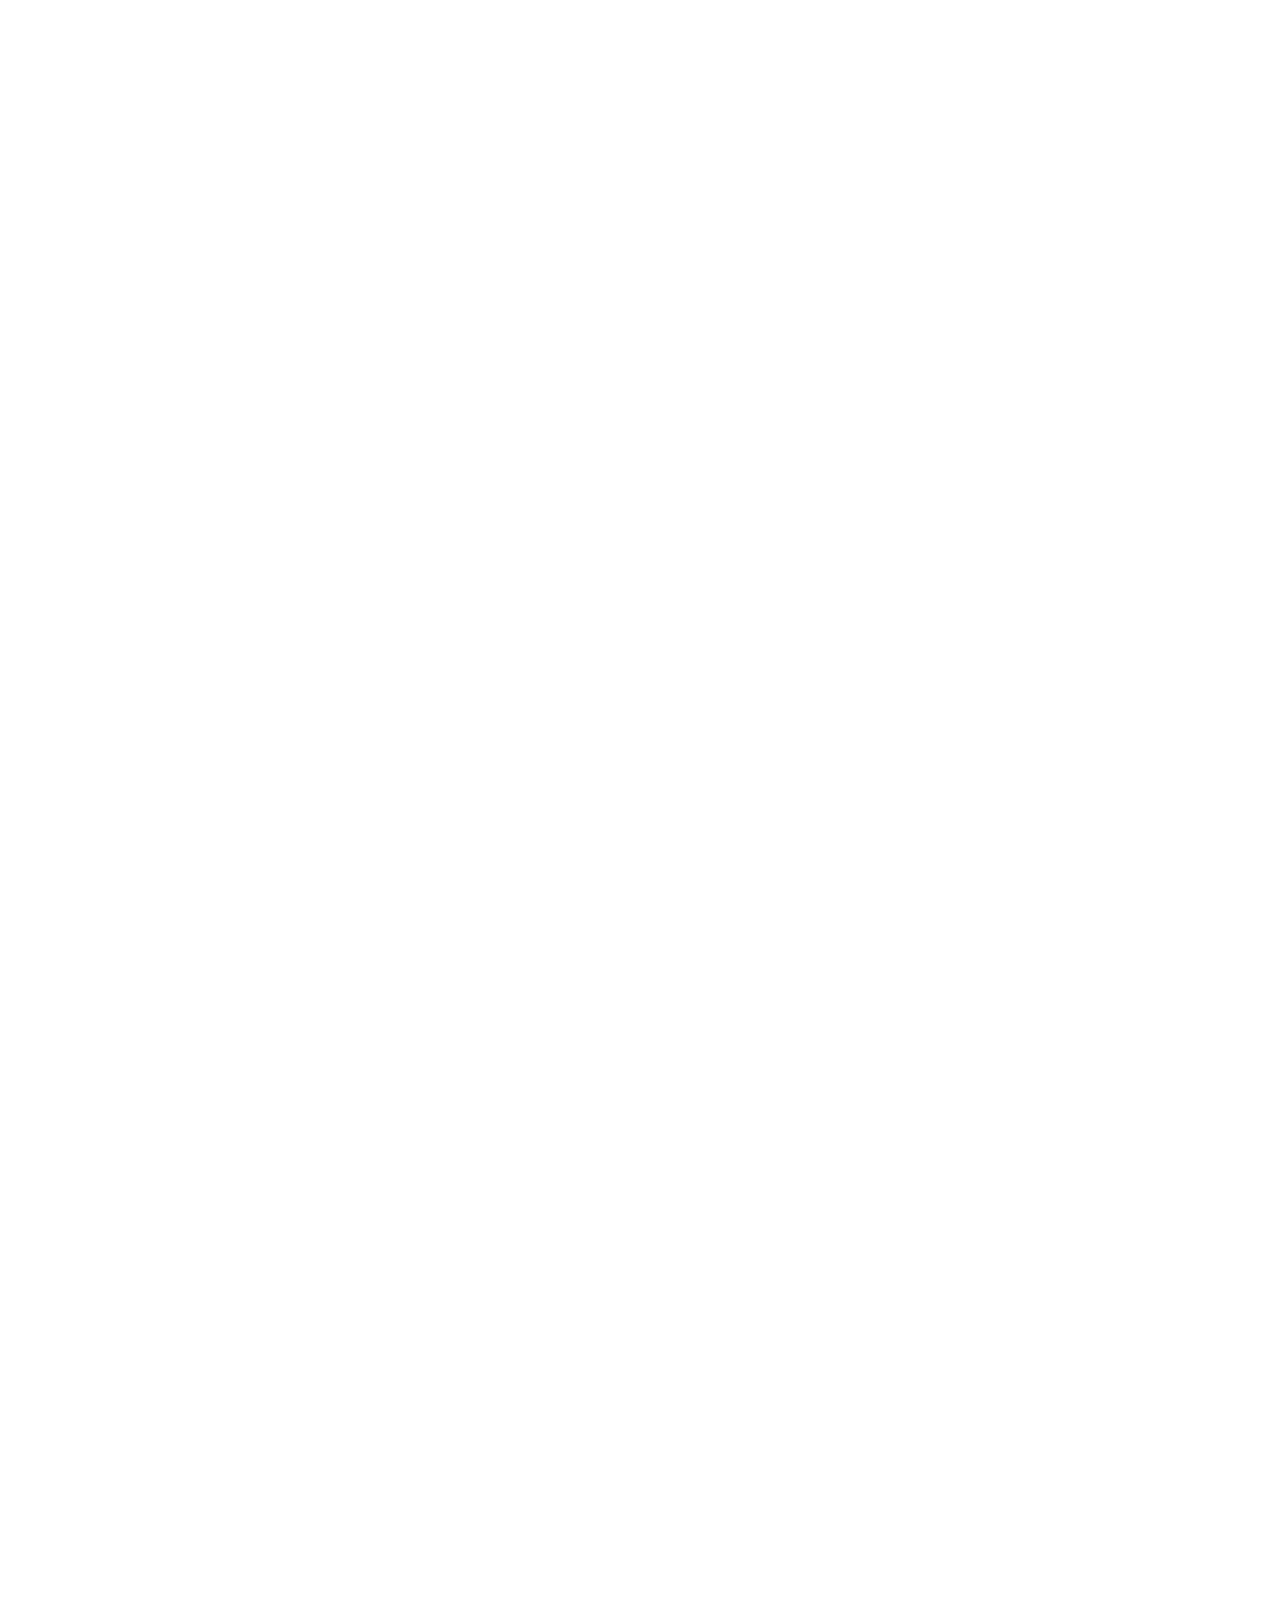
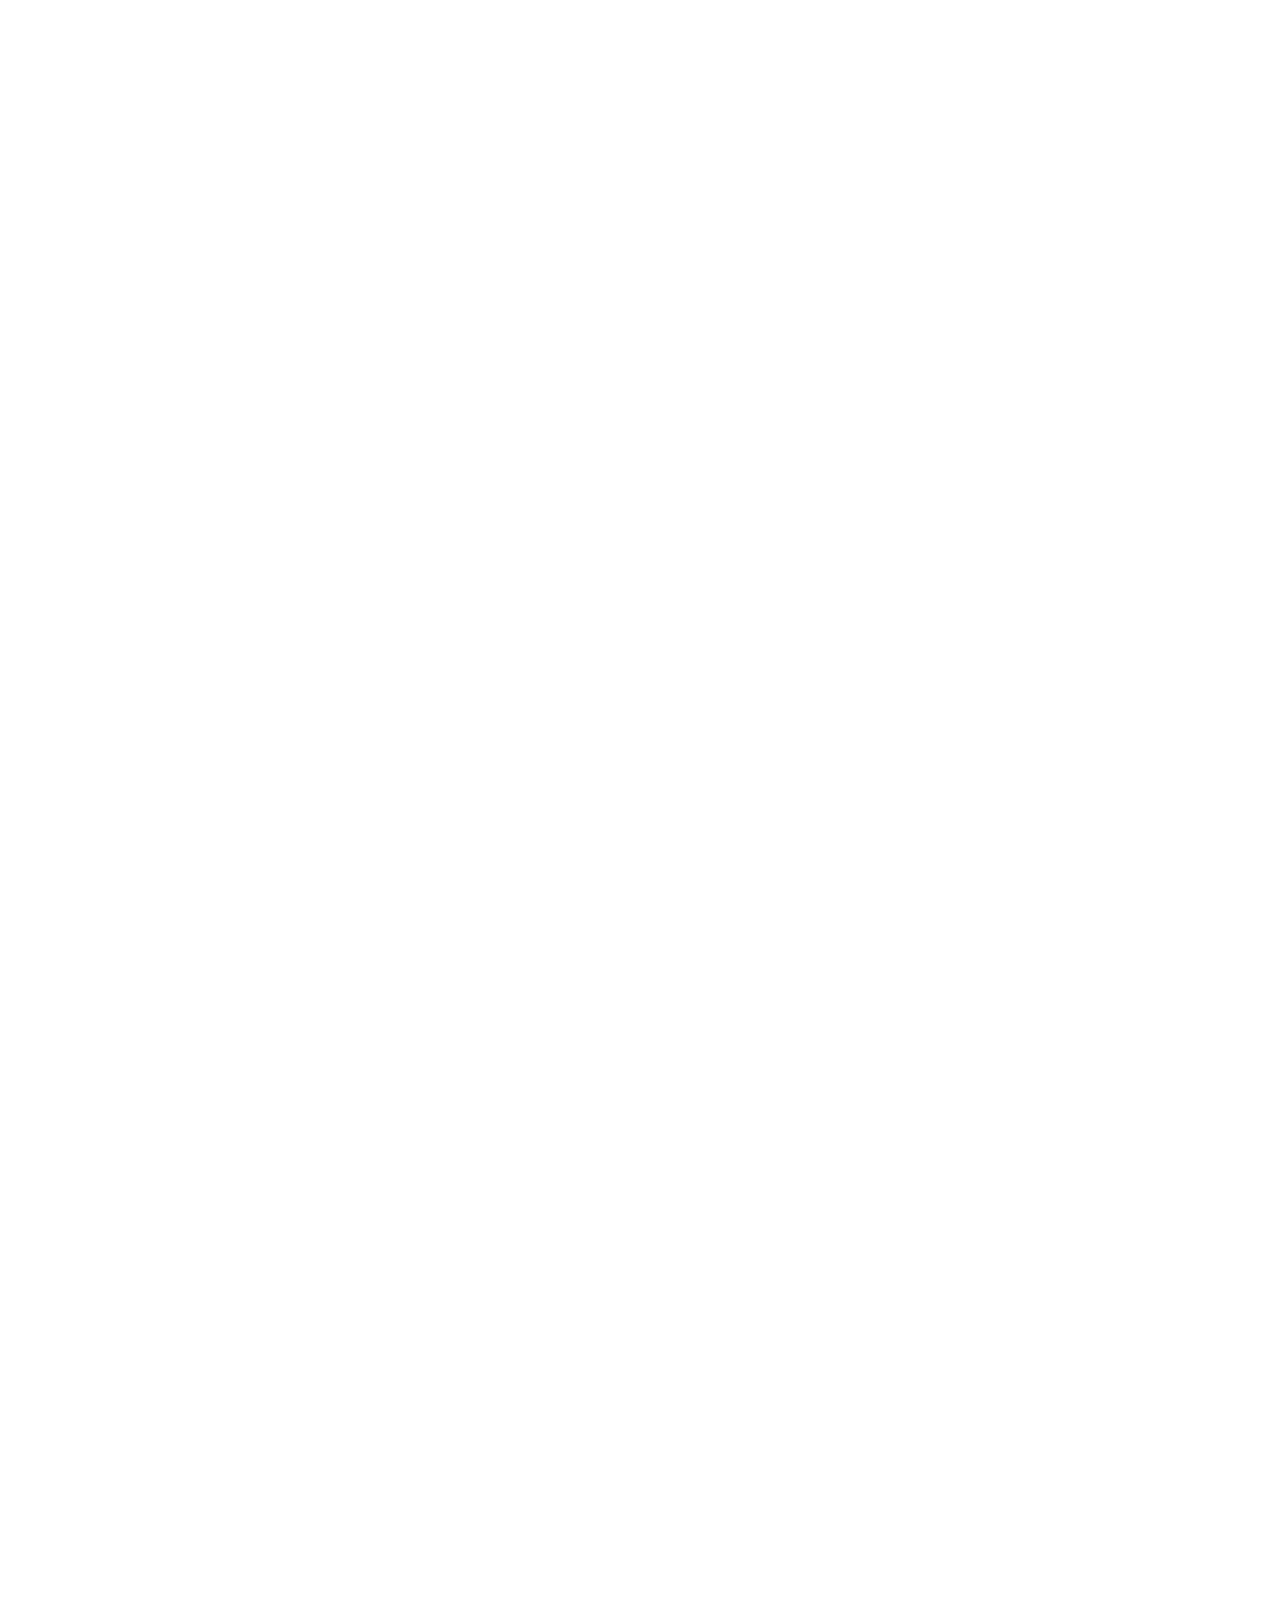
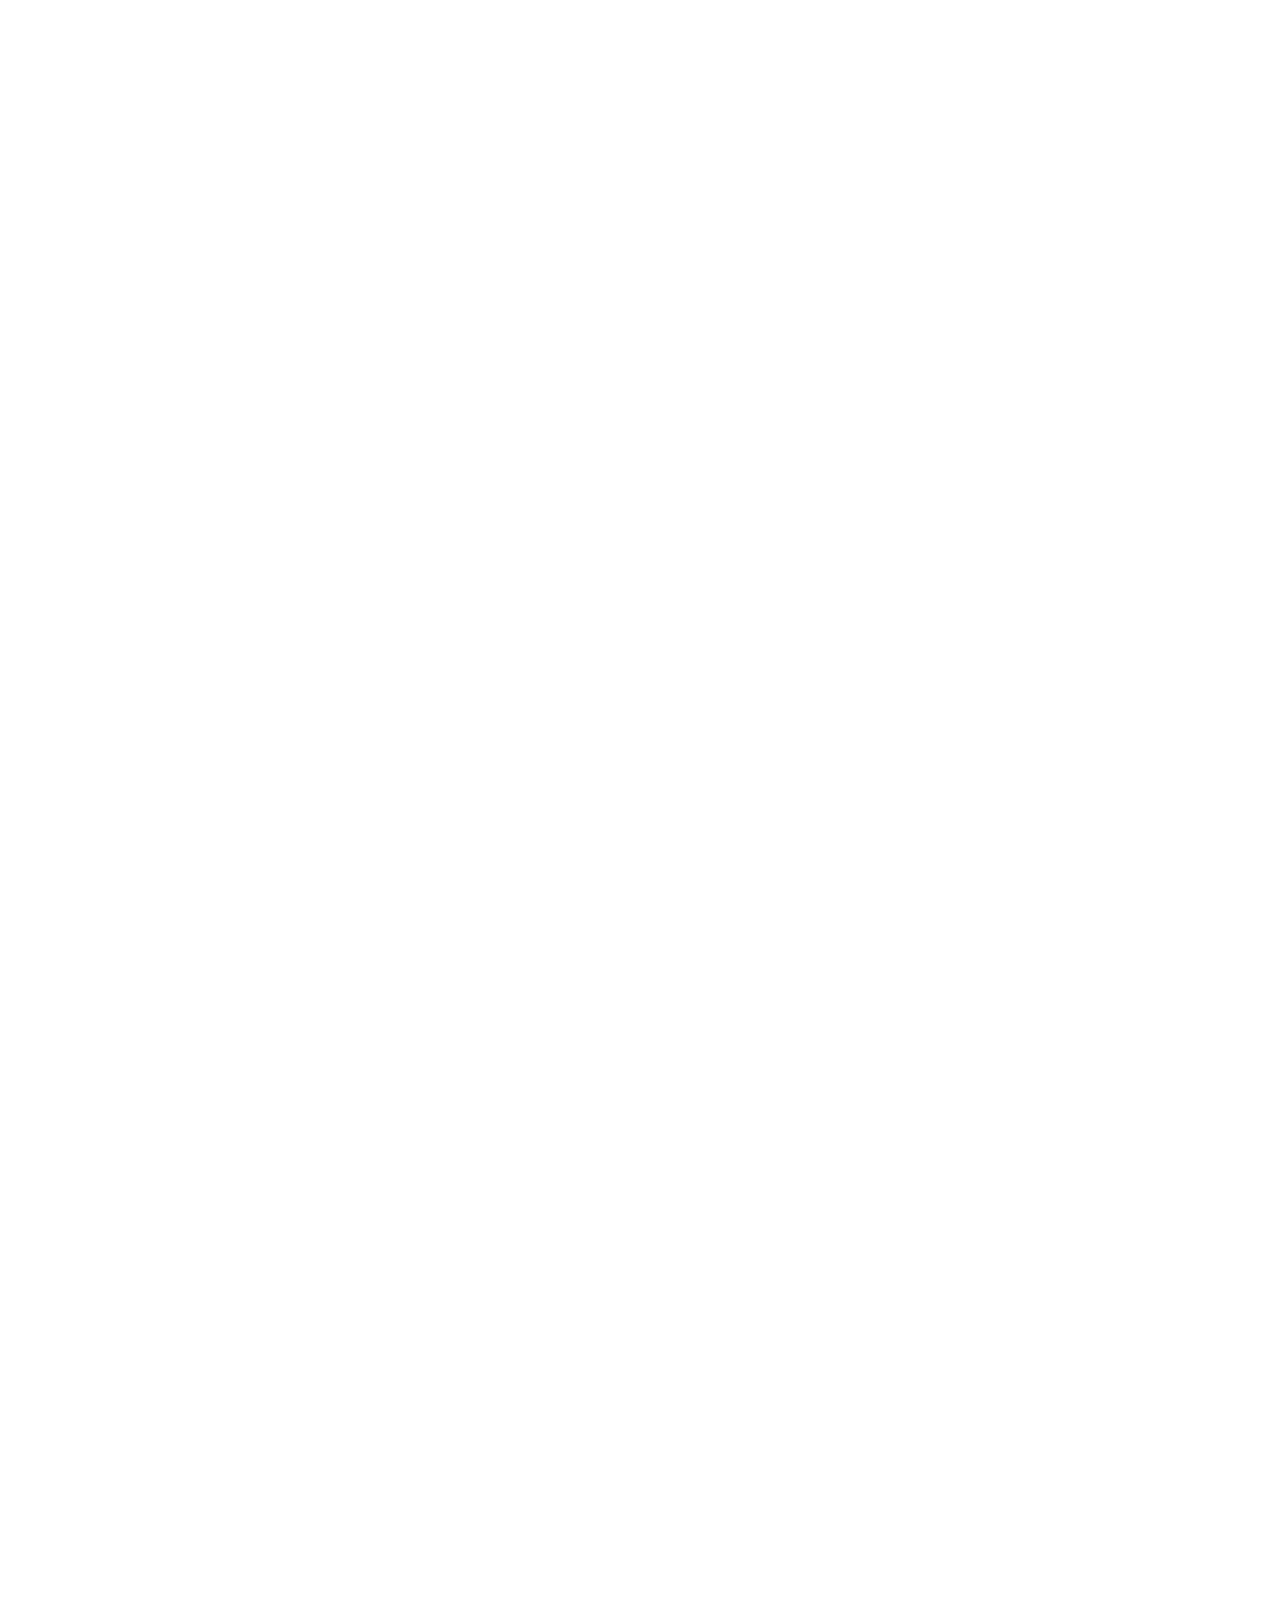
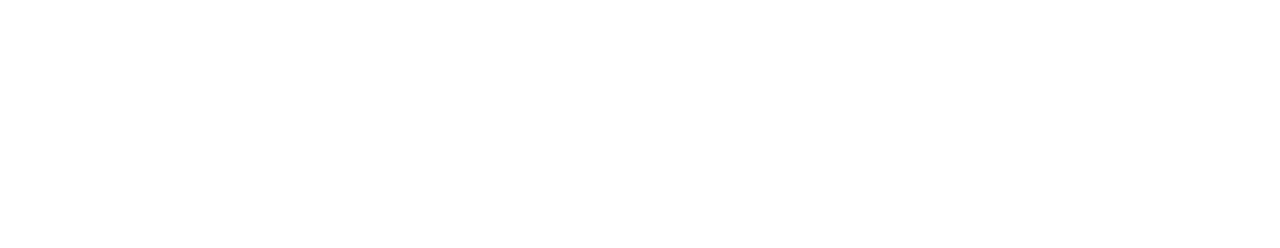
==== commit 2a408669: "1022 update" ====
--- a/index.html
+++ b/index.html
@@ -64,6 +64,7 @@
 					</div>
 
 					<div class="text-nowrap">
+						<!--
 						<a href="#" class="fs-16 cl-13 hov-link2 trans-02 m-l-15">
 							<i class="fa fa-facebook-official"></i>	
 						</a>
@@ -79,7 +80,7 @@
 						<a href="#" class="fs-16 cl-13 hov-link2 trans-02 m-l-15">
 							<i class="fa fa-instagram"></i>	
 						</a>
-
+						-->
 						<a href="#" class="fs-16 cl-13 hov-link2 trans-02 m-l-15">
 							<i class="fa fa-linkedin"></i>	
 						</a>
@@ -727,7 +728,7 @@
                         <p class="t1-s-2 cl-13 p-b-26">
                             Discover enhanced VPN protection via our dedicated private transmission network—providing superior privacy and optimal performance.
                         </p>
-                        <a href="projects-detail-01.html" class="d-inline-flex flex-c-c size-a-1 p-rl-15 t1-s-2 text-uppercase cl-6 bg-0 hov-btn3 trans-02">
+                        <a href="directwireless.html" class="d-inline-flex flex-c-c size-a-1 p-rl-15 t1-s-2 text-uppercase cl-6 bg-0 hov-btn3 trans-02">
                             Read More
                         </a>
                     </div>
@@ -744,7 +745,7 @@
                         <p class="t1-s-2 cl-13 p-b-26">
                             Discover enhanced VPN protection via our dedicated private transmission network—providing superior privacy and optimal performance.
                         </p>
-                        <a href="projects-detail-01.html" class="d-inline-flex flex-c-c size-a-1 p-rl-15 t1-s-2 text-uppercase cl-6 bg-0 hov-btn3 trans-02">
+                        <a href="directconnect.html" class="d-inline-flex flex-c-c size-a-1 p-rl-15 t1-s-2 text-uppercase cl-6 bg-0 hov-btn3 trans-02">
                             Read More
                         </a>
                     </div>
@@ -761,7 +762,7 @@
                         <p class="t1-s-2 cl-13 p-b-26">
                             Experience peace of mind with the Duress Watch—immediate assistance at your fingertips via our exclusive private transmission network.
                         </p>
-                        <a href="projects-detail-01.html" class="d-inline-flex flex-c-c size-a-1 p-rl-15 t1-s-2 text-uppercase cl-6 bg-0 hov-btn3 trans-02">
+                        <a href="watcharmor.html" class="d-inline-flex flex-c-c size-a-1 p-rl-15 t1-s-2 text-uppercase cl-6 bg-0 hov-btn3 trans-02">
                             Read More
                         </a>
                     </div>
@@ -1257,7 +1258,7 @@
 							</div>
 
 							<p class="t1-s-2 cl-6 p-b-20">
-								Security Communications Solutions International (SCSI) and Optus have a 25-year partnership in Australian security and telecommunications. SCSI pioneered cellular-based alarm systems and introduced SecureCall, a TAS managing millions of security events monthly, setting a high industry standard for secure solutions.
+								Security Communications Solutions International (SCSI) and Optus have a 25-year partnership in Australian security and telecommunications. SCSI pioneered cellular-based alarm systems and introduced SecureCall.
 							</p>
 
 							<a href="news-detail.html" class="d-inline-flex flex-c-c size-a-1 p-rl-15 t1-s-2 text-uppercase cl-0 bg-11 hov-btn1 trans-02">
@@ -1299,7 +1300,7 @@
 							</div>
 
 							<p class="t1-s-2 cl-6 p-b-20">
-								Watch Armour from SCSI is a feature-packed bespoke duress and or trouble alert system that’s wearable – you can check it out on the SCSI stand at SecTech
+								Watch Armour From SCSI – Watch Armour from SCSI is a feature-packed bespoke duress and or trouble alert system that’s wearable. The SCSI team will also be showing off its DirectConnect solution.
 							</p>
 
 							<a href="news-detail.html" class="d-inline-flex flex-c-c size-a-1 p-rl-15 t1-s-2 text-uppercase cl-0 bg-11 hov-btn1 trans-02">
@@ -1378,22 +1379,6 @@
 						<div>
 							<div class="flex-wr-s-c p-t-10">
 								<a href="#" class="flex-c-c size-a-7 borad-50per bg-11 fs-16 cl-0 hov-btn2 trans-02 m-r-10">
-									<i class="fa fa-facebook"></i>	
-								</a>
-
-								<a href="#" class="flex-c-c size-a-7 borad-50per bg-11 fs-16 cl-0 hov-btn2 trans-02 m-r-10">
-									<i class="fa fa-twitter"></i>	
-								</a>
-
-								<a href="#" class="flex-c-c size-a-7 borad-50per bg-11 fs-16 cl-0 hov-btn2 trans-02 m-r-10">
-									<i class="fa fa-google-plus"></i>	
-								</a>
-
-								<a href="#" class="flex-c-c size-a-7 borad-50per bg-11 fs-16 cl-0 hov-btn2 trans-02 m-r-10">
-									<i class="fa fa-instagram"></i>	
-								</a>
-
-								<a href="#" class="flex-c-c size-a-7 borad-50per bg-11 fs-16 cl-0 hov-btn2 trans-02 m-r-10">
 									<i class="fa fa-linkedin"></i>	
 								</a>
 							</div>
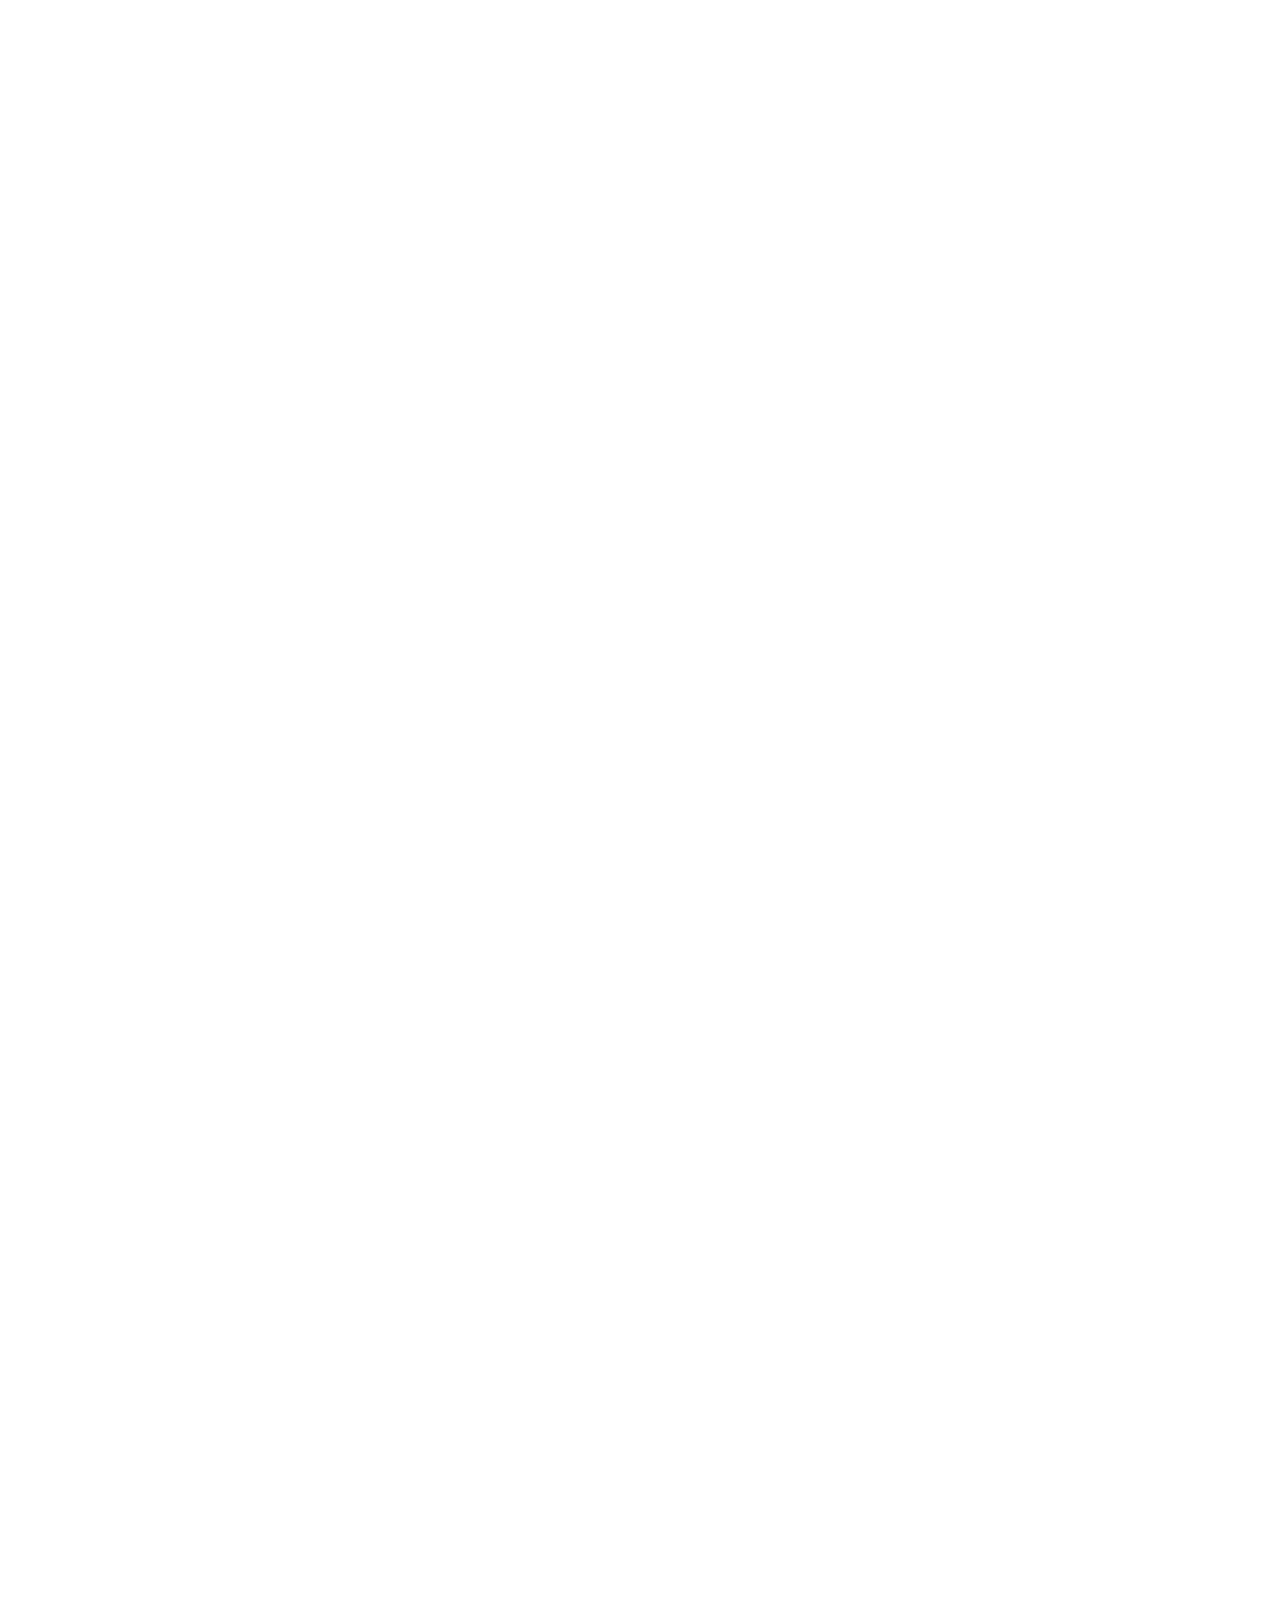
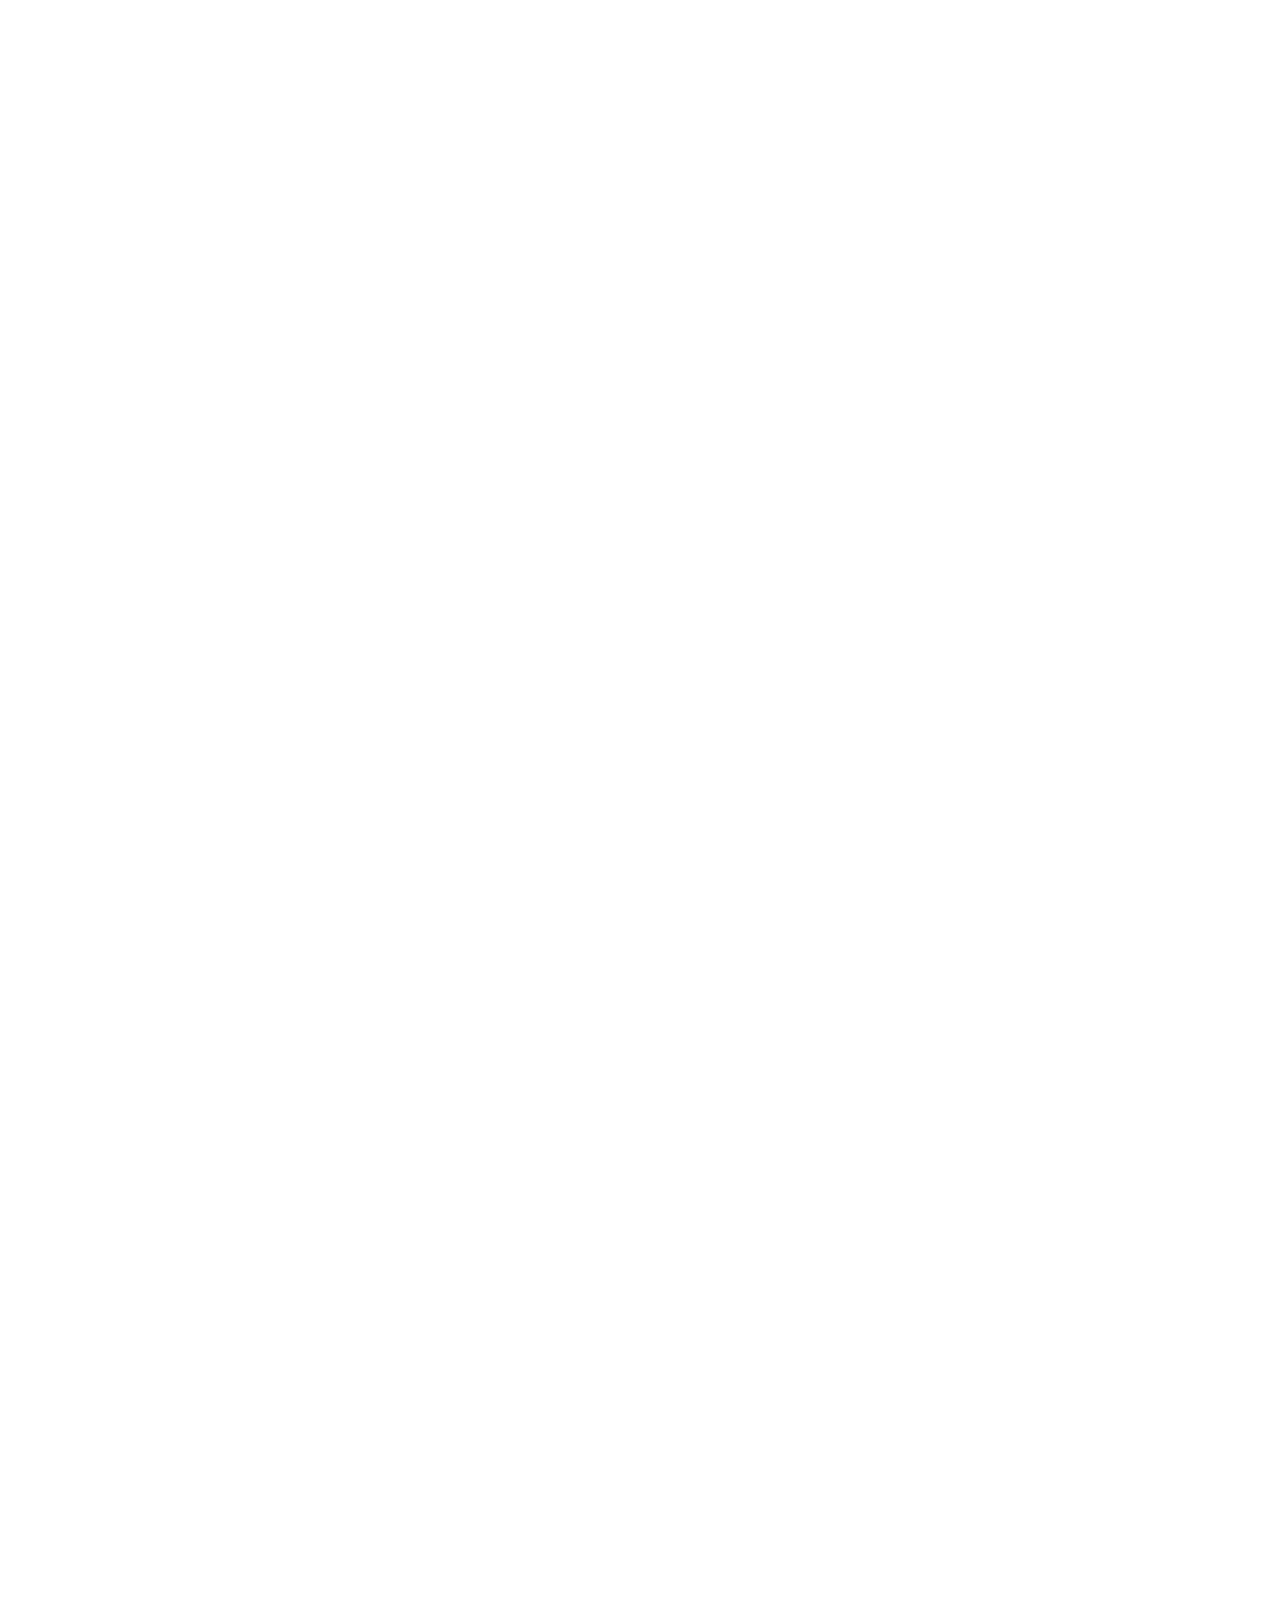
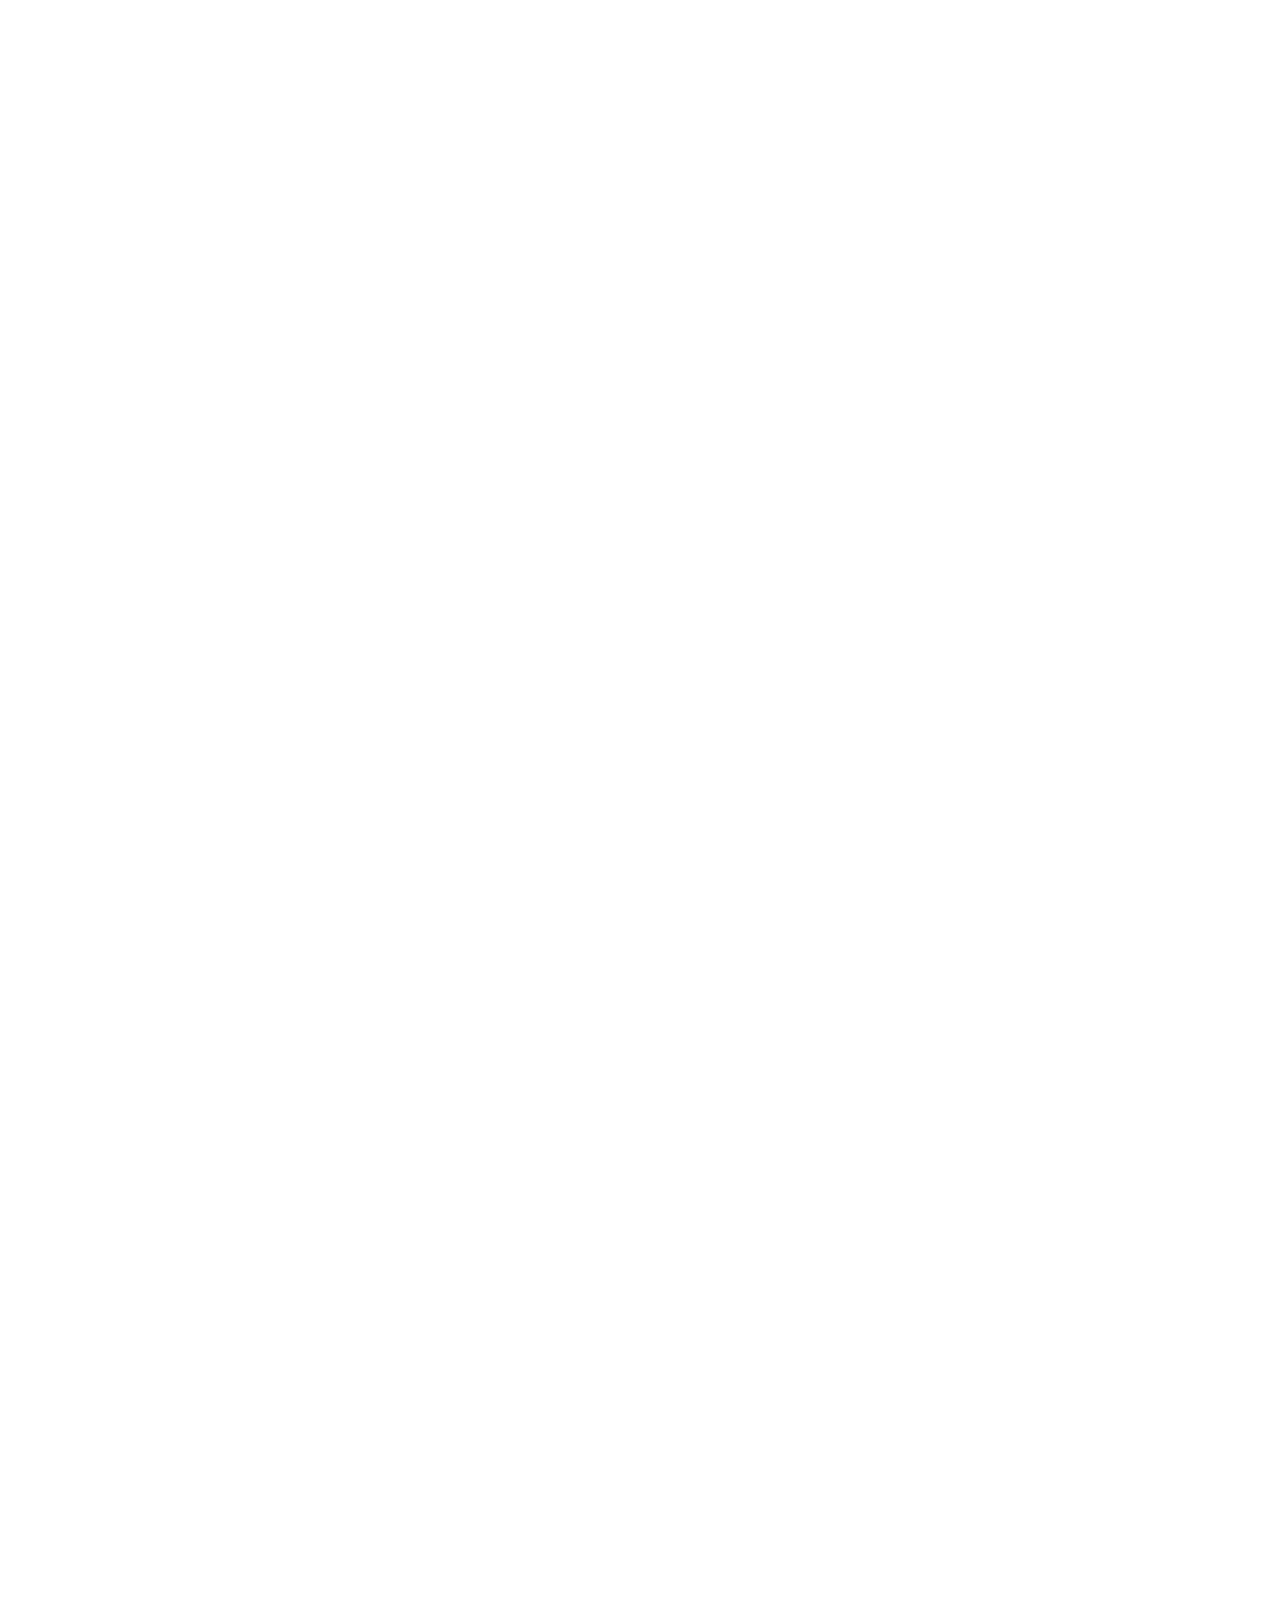
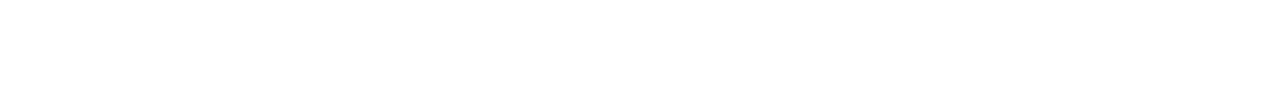
==== commit 35e0c455: "0227 update" ====
--- a/index.html
+++ b/index.html
@@ -52,7 +52,7 @@
 							<span class="fs-16 m-r-6">
 								<i class="fa fa-phone" aria-hidden="true"></i>
 							</span>
-							<span>1300 555 570</span>
+							<a href="tel:1300555570"><span>1300 555 570</span></a>
 						</div>
 
 						<div class="t1-s-1 cl-13 m-r-50">
@@ -81,7 +81,7 @@
 							<i class="fa fa-instagram"></i>	
 						</a>
 						-->
-						<a href="#" class="fs-16 cl-13 hov-link2 trans-02 m-l-15">
+						<a href="https://ph.linkedin.com/company/connectified-bringing-iot-to-life-inc" class="fs-16 cl-13 hov-link2 trans-02 m-l-15">
 							<i class="fa fa-linkedin"></i>	
 						</a>
 					</div>
@@ -209,7 +209,7 @@
 							<span class="fs-16 m-r-6">
 								<i class="fa fa-phone" aria-hidden="true"></i>
 							</span>
-							<span>1300 555 570</span>
+							<a href="tel:1300555570"><span>1300 555 570</span></a>
 						</div>
 					</li>
 
@@ -240,7 +240,7 @@
 								<i class="fa fa-instagram"></i>	
 							</a>
 
-							<a href="#" class="fs-16 cl-5 hov-link2 trans-02 m-r-15">
+							<a href="https://ph.linkedin.com/company/connectified-bringing-iot-to-life-inc" class="fs-16 cl-5 hov-link2 trans-02 m-r-15">
 								<i class="fa fa-linkedin"></i>	
 							</a>
 						</div>
@@ -870,7 +870,7 @@
 								At Connectified, we believe in human-driven technology that sparks growth. With tailored IoT solutions and outsourcing services, we make digital transformation seamless for Australian businesses. Powered by the skills of Filipino professionals, our managed services, BPO, and support desk offerings ensure that every step you take toward your business goals is connected, streamlined, and impactful.
 							</p>
 
-							<a href="projects-detail-01.html" class="d-inline-flex flex-c-c size-a-1 p-rl-15 t1-s-2 text-uppercase cl-6 bg-0 hov-btn3 trans-02">
+							<a href="https://connectified.com.ph/" class="d-inline-flex flex-c-c size-a-1 p-rl-15 t1-s-2 text-uppercase cl-6 bg-0 hov-btn3 trans-02">
 								Go to Site
 							</a>
 						</div>
@@ -1137,33 +1137,23 @@
 			<!--  -->
 			<div class="row justify-content-center">
 				<div class="col-sm-4 col-lg-2 flex-c-c p-b-60">
-					<a href="#">
-						<img class="hov-img2 trans-02 max-s-full" src="images/icons/optus_yes.png" alt="IMG">
-					</a>
+					<img class="hov-img2 trans-02 max-s-full" src="images/icons/optus_yes.png" alt="IMG">
 				</div>
 				
 				<div class="col-sm-4 col-lg-2 flex-c-c p-b-60">
-					<a href="#">
-						<img class="hov-img2 trans-02 max-s-full" src="images/icons/samsung.png" alt="IMG">
-					</a>
-				</div>
-
+					<img class="hov-img2 trans-02 max-s-full" src="images/icons/samsung.png" alt="IMG">
+				</div>
+			
 				<div class="col-sm-4 col-lg-2 flex-c-c p-b-60">
-					<a href="#">
-						<img class="hov-img2 trans-02 max-s-full" src="images/icons/Milesight-New-Logo.png" alt="IMG">
-					</a>
-				</div>
-
+					<img class="hov-img2 trans-02 max-s-full" src="images/icons/Milesight-New-Logo.png" alt="IMG">
+				</div>
+			
 				<div class="col-sm-4 col-lg-2 flex-c-c p-b-60">
-					<a href="#">
-						<img class="hov-img2 trans-02 max-s-full" src="images/icons/teltonika.png" alt="IMG">
-					</a>
-				</div>
-
+					<img class="hov-img2 trans-02 max-s-full" src="images/icons/teltonika.png" alt="IMG">
+				</div>
+			
 				<div class="col-sm-4 col-lg-2 flex-c-c p-b-60">
-					<a href="#">
-						<img class="hov-img2 trans-02 max-s-full" src="images/icons/Telstra-logo-PNG-300x300.png" alt="IMG">
-					</a>
+					<img class="hov-img2 trans-02 max-s-full" src="images/icons/Telstra-logo-PNG-300x300.png" alt="IMG">
 				</div>
 			</div>
 		</div>
@@ -1172,144 +1162,111 @@
 
 	<!-- News -->
 	<section class="bg-12 p-t-92 p-b-60">
-		<div class="container">
-			<!-- Title section -->
-			<div class="flex-col-c-c p-b-50">
-				<h3 class="t1-b-1 cl-3 txt-center m-b-11">
-					Inside SCSI
-				</h3>
-
-				<div class="size-a-2 bg-3"></div>
-			</div>
-
-			<!--  -->
-			<div class="row justify-content-center">
-				<div class="col-sm-10 col-md-8 col-lg-4 p-b-40">
-					<div class="bg-0 h-full">
-						<a href="news-detail.html" class="hov-img0 of-hidden">
-							<img src="images/news1.png" alt="IMG">
+		<div class="row justify-content-center">
+			<div class="col-sm-10 col-md-8 col-lg-4 p-b-40">
+				<div class="bg-0 h-full">
+					<div class="hov-img0 of-hidden" style="max-width: 100%; height: auto;">
+						<img src="images/news1.png" alt="IMG" class="w-100">
+					</div>
+		
+					<div class="bg-0 p-rl-28 p-t-26 p-b-35">
+						<h4 class="p-b-12">
+							Alarm Monitoring: Naskam Makes Bold Move
+						</h4>
+		
+						<div class="flex-wr-s-c p-b-9">
+							<div class="p-r-20">
+								<i class="fs-14 cl-7 fa fa-calendar m-r-2"></i>
+								<span class="t1-s-2 cl-7">January 7, 2016</span>
+							</div>
+		
+							<div class="p-l-20 bo-l-1 bcl-12">
+								<i class="fs-14 cl-7 fa fa-user m-r-2"></i>
+								Admin
+							</div>
+						</div>
+		
+						<p class="t1-s-2 cl-6 p-b-20">
+							Rapid penetration by telcos and huge ISPs into the security and automation markets with low-cost hardware and bundled alarm monitoring services is presenting monitoring companies with an uncertain future. How they respond will be the key.
+						</p>
+		
+						<a href="index.html" class="d-inline-flex flex-c-c size-a-1 p-rl-15 t1-s-2 text-uppercase cl-0 bg-11 hov-btn1 trans-02">
+							Read More
 						</a>
-
-						<div class="bg-0 p-rl-28 p-t-26 p-b-35">
-							<h4 class="p-b-12">
-								<a href="news-detail.html" class="t1-m-1 cl-3 hov-link2 trans-02">
-									Alarm Monitoring: Naskam Makes Bold Move
-								</a>
-							</h4>
-
-							<div class="flex-wr-s-c p-b-9">
-								<div class="p-r-20">
-									<i class="fs-14 cl-7 fa fa-calendar m-r-2"></i>
-
-									<span class="t1-s-2 cl-7">
-										January 7, 2016
-									</span>
-								</div>
-
-								<div class="p-l-20 bo-l-1 bcl-12">
-									<i class="fs-14 cl-7 fa fa-user m-r-2"></i>
-
-									<a href="#" class="t1-s-2 cl-11 hov-link3">
-										Admin
-									</a>
-								</div>
+					</div>
+				</div>
+			</div>
+		
+			<div class="col-sm-10 col-md-8 col-lg-4 p-b-40">
+				<div class="bg-0 h-full">
+					<div class="hov-img0 of-hidden" style="max-width: 100%; height: auto;">
+						<img src="images/news2.png" alt="IMG" class="w-100">
+					</div>
+		
+					<div class="bg-0 p-rl-28 p-t-26 p-b-35">
+						<h4 class="p-b-12">
+							SCSI: continuously redefining an industry
+						</h4>
+		
+						<div class="flex-wr-s-c p-b-9">
+							<div class="p-r-20">
+								<i class="fs-14 cl-7 fa fa-calendar m-r-2"></i>
+								<span class="t1-s-2 cl-7">Nov 20, 2023</span>
 							</div>
-
-							<p class="t1-s-2 cl-6 p-b-20">
-								Rapid penetration by telcos and huge ISPs into the security and automation markets with low cost hardware and bundled alarm monitoring services is presenting monitoring companies with an uncertain future. How they respond will be the key.
-							</p>
-
-							<a href="news-detail.html" class="d-inline-flex flex-c-c size-a-1 p-rl-15 t1-s-2 text-uppercase cl-0 bg-11 hov-btn1 trans-02">
-								Read More
-							</a>
-						</div>
-					</div>
-				</div>
-  
-				<div class="col-sm-10 col-md-8 col-lg-4 p-b-40">
-					<div class="bg-0 h-full">
-						<a href="news-detail.html" class="hov-img0 of-hidden">
-							<img src="images/news2.png" alt="IMG">
+		
+							<div class="p-l-20 bo-l-1 bcl-12">
+								<i class="fs-14 cl-7 fa fa-user m-r-2"></i>
+								Admin
+							</div>
+						</div>
+		
+						<p class="t1-s-2 cl-6 p-b-20">
+							Security Communications Solutions International (SCSI) and Optus have a 25-year partnership in Australian security and telecommunications. SCSI pioneered cellular-based alarm systems and introduced SecureCall.
+						</p>
+		
+						<a href="index.html" class="d-inline-flex flex-c-c size-a-1 p-rl-15 t1-s-2 text-uppercase cl-0 bg-11 hov-btn1 trans-02">
+							Read More
 						</a>
-
-						<div class="bg-0 p-rl-28 p-t-26 p-b-35">
-							<h4 class="p-b-12">
-								<a href="news-detail.html" class="t1-m-1 cl-3 hov-link2 trans-02">
-									SCSI: continuously redefining an industry
-								</a>
-							</h4>
-
-							<div class="flex-wr-s-c p-b-9">
-								<div class="p-r-20">
-									<i class="fs-14 cl-7 fa fa-calendar m-r-2"></i>
-
-									<span class="t1-s-2 cl-7">
-										Nov 20 , 2023
-									</span>
-								</div>
-
-								<div class="p-l-20 bo-l-1 bcl-12">
-									<i class="fs-14 cl-7 fa fa-user m-r-2"></i>
-
-									<a href="#" class="t1-s-2 cl-11 hov-link3">
-										Admin
-									</a>
-								</div>
+					</div>
+				</div>
+			</div>
+		
+			<div class="col-sm-10 col-md-8 col-lg-4 p-b-40">
+				<div class="bg-0 h-full">
+					<div class="hov-img0 of-hidden" style="max-width: 100%; height: auto;">
+						<img src="images/news3.png" alt="IMG" class="w-100">
+					</div>
+		
+					<div class="bg-0 p-rl-28 p-t-26 p-b-35">
+						<h4 class="p-b-12">
+							Watch Armour From SCSI Coming To SecTech Roadshow!
+						</h4>
+		
+						<div class="flex-wr-s-c p-b-9">
+							<div class="p-r-20">
+								<i class="fs-14 cl-7 fa fa-calendar m-r-2"></i>
+								<span class="t1-s-2 cl-7">Apr 30, 2023</span>
 							</div>
-
-							<p class="t1-s-2 cl-6 p-b-20">
-								Security Communications Solutions International (SCSI) and Optus have a 25-year partnership in Australian security and telecommunications. SCSI pioneered cellular-based alarm systems and introduced SecureCall.
-							</p>
-
-							<a href="news-detail.html" class="d-inline-flex flex-c-c size-a-1 p-rl-15 t1-s-2 text-uppercase cl-0 bg-11 hov-btn1 trans-02">
-								Read More
-							</a>
-						</div>
-					</div>
-				</div>
-
-				<div class="col-sm-10 col-md-8 col-lg-4 p-b-40">
-					<div class="bg-0 h-full">
-						<a href="news-detail.html" class="hov-img0 of-hidden">
-							<img src="images/news3.png" alt="IMG">
+		
+							<div class="p-l-20 bo-l-1 bcl-12">
+								<i class="fs-14 cl-7 fa fa-user m-r-2"></i>
+								Admin
+							</div>
+						</div>
+		
+						<p class="t1-s-2 cl-6 p-b-20">
+							Watch Armour From SCSI – Watch Armour from SCSI is a feature-packed bespoke duress and or trouble alert system that’s wearable. The SCSI team will also be showing off its DirectConnect solution.
+						</p>
+		
+						<a href="index.html" class="d-inline-flex flex-c-c size-a-1 p-rl-15 t1-s-2 text-uppercase cl-0 bg-11 hov-btn1 trans-02">
+							Read More
 						</a>
-
-						<div class="bg-0 p-rl-28 p-t-26 p-b-35">
-							<h4 class="p-b-12">
-								<a href="news-detail.html" class="t1-m-1 cl-3 hov-link2 trans-02">
-									Watch Armour From SCSI Coming To SecTech Roadshow!
-								</a>
-							</h4>
-
-							<div class="flex-wr-s-c p-b-9">
-								<div class="p-r-20">
-									<i class="fs-14 cl-7 fa fa-calendar m-r-2"></i>
-
-									<span class="t1-s-2 cl-7">
-										Apr 30 , 2023
-									</span>
-								</div>
-
-								<div class="p-l-20 bo-l-1 bcl-12">
-									<i class="fs-14 cl-7 fa fa-user m-r-2"></i>
-
-									<a href="#" class="t1-s-2 cl-11 hov-link3">
-										Admin
-									</a>
-								</div>
-							</div>
-
-							<p class="t1-s-2 cl-6 p-b-20">
-								Watch Armour From SCSI – Watch Armour from SCSI is a feature-packed bespoke duress and or trouble alert system that’s wearable. The SCSI team will also be showing off its DirectConnect solution.
-							</p>
-
-							<a href="news-detail.html" class="d-inline-flex flex-c-c size-a-1 p-rl-15 t1-s-2 text-uppercase cl-0 bg-11 hov-btn1 trans-02">
-								Read More
-							</a>
-						</div>
-					</div>
-				</div>
-			</div>
+					</div>
+				</div>
+			</div>
+		</div>
+		
+		
 		</div>
 	</section>
 
@@ -1353,13 +1310,31 @@
 					Stay connected with the future—receive our latest updates straight to your inbox.
 				</p>
 
-				<form class="flex-wr-c-c">
-					<input class="size-a-5 bo-all-1 bcl-11 t1-m-2 cl-6 plh-6 p-rl-20 w-full-sr575 m-tb-10" type="text" name="email" placeholder="email@example.com">
-
-					<button class="size-a-6 flex-c-c bg-11 t1-s-2 text-uppercase cl-0 hov-btn1 trans-02 m-tb-10">
-						Subscribe
-					</button>
-				</form>
+				<form id="subscribeForm" action="https://docs.google.com/forms/d/e/1FAIpQLSdZtNvkIgV41jAOOJppZGoB1O1Xa_utK6hQK1W5MvbL9mZIEw/formResponse" 
+				method="POST" target="hidden_iframe" onsubmit="submitted=true;" class="flex-wr-c-c">
+			  
+			  <div style="display: flex; width: 100%; max-width: 500px; border: 1px solid #ccc; border-radius: 5px; overflow: hidden;">
+				  <input name="entry.1227388556" type="email" placeholder="email@example.com" required 
+						 style="flex: 1; padding: 10px; border: none; outline: none;">
+				  <button type="submit" style="background-color: #004e61; color: white; padding: 10px 20px; border: none; cursor: pointer;">
+					  Subscribe
+				  </button>
+			  </div>
+		  </form>
+		  
+		  <iframe name="hidden_iframe" style="display:none;"></iframe>
+		  
+		  <script>
+			  var submitted = false;
+			  document.getElementById("subscribeForm").addEventListener("submit", function() {
+				  setTimeout(function() {
+					  if (submitted) {
+						  alert("Subscription successful!");
+					  }
+				  }, 500);
+			  });
+		  </script>
+		  
 			</div>
 		</div>
 	</section>
@@ -1378,7 +1353,7 @@
 
 						<div>
 							<div class="flex-wr-s-c p-t-10">
-								<a href="#" class="flex-c-c size-a-7 borad-50per bg-11 fs-16 cl-0 hov-btn2 trans-02 m-r-10">
+								<a href="https://ph.linkedin.com/company/connectified-bringing-iot-to-life-inc" class="flex-c-c size-a-7 borad-50per bg-11 fs-16 cl-0 hov-btn2 trans-02 m-r-10">
 									<i class="fa fa-linkedin"></i>	
 								</a>
 							</div>
@@ -1408,9 +1383,9 @@
 									<i class="fa fa-envelope-o" aria-hidden="true"></i>
 								</span>
 
-								<span class="size-w-4">
+								<a href="mailto:admin@scsi.com.au"><span class="size-w-4">
 									admin@scsi.com.au
-								</span>
+								</span></a>
 							</li>
 
 							<li class="flex-wr-s-s t1-s-2 cl-13 p-b-9">
@@ -1418,9 +1393,9 @@
 									<i class="fa fa-phone" aria-hidden="true"></i>
 								</span>
 
-								<span class="size-w-4">
+								<a href="tel:1300555570"><span class="size-w-4">
 									1300 555 570
-								</span>
+								</span></a>
 							</li>
 						</ul>
 					</div>
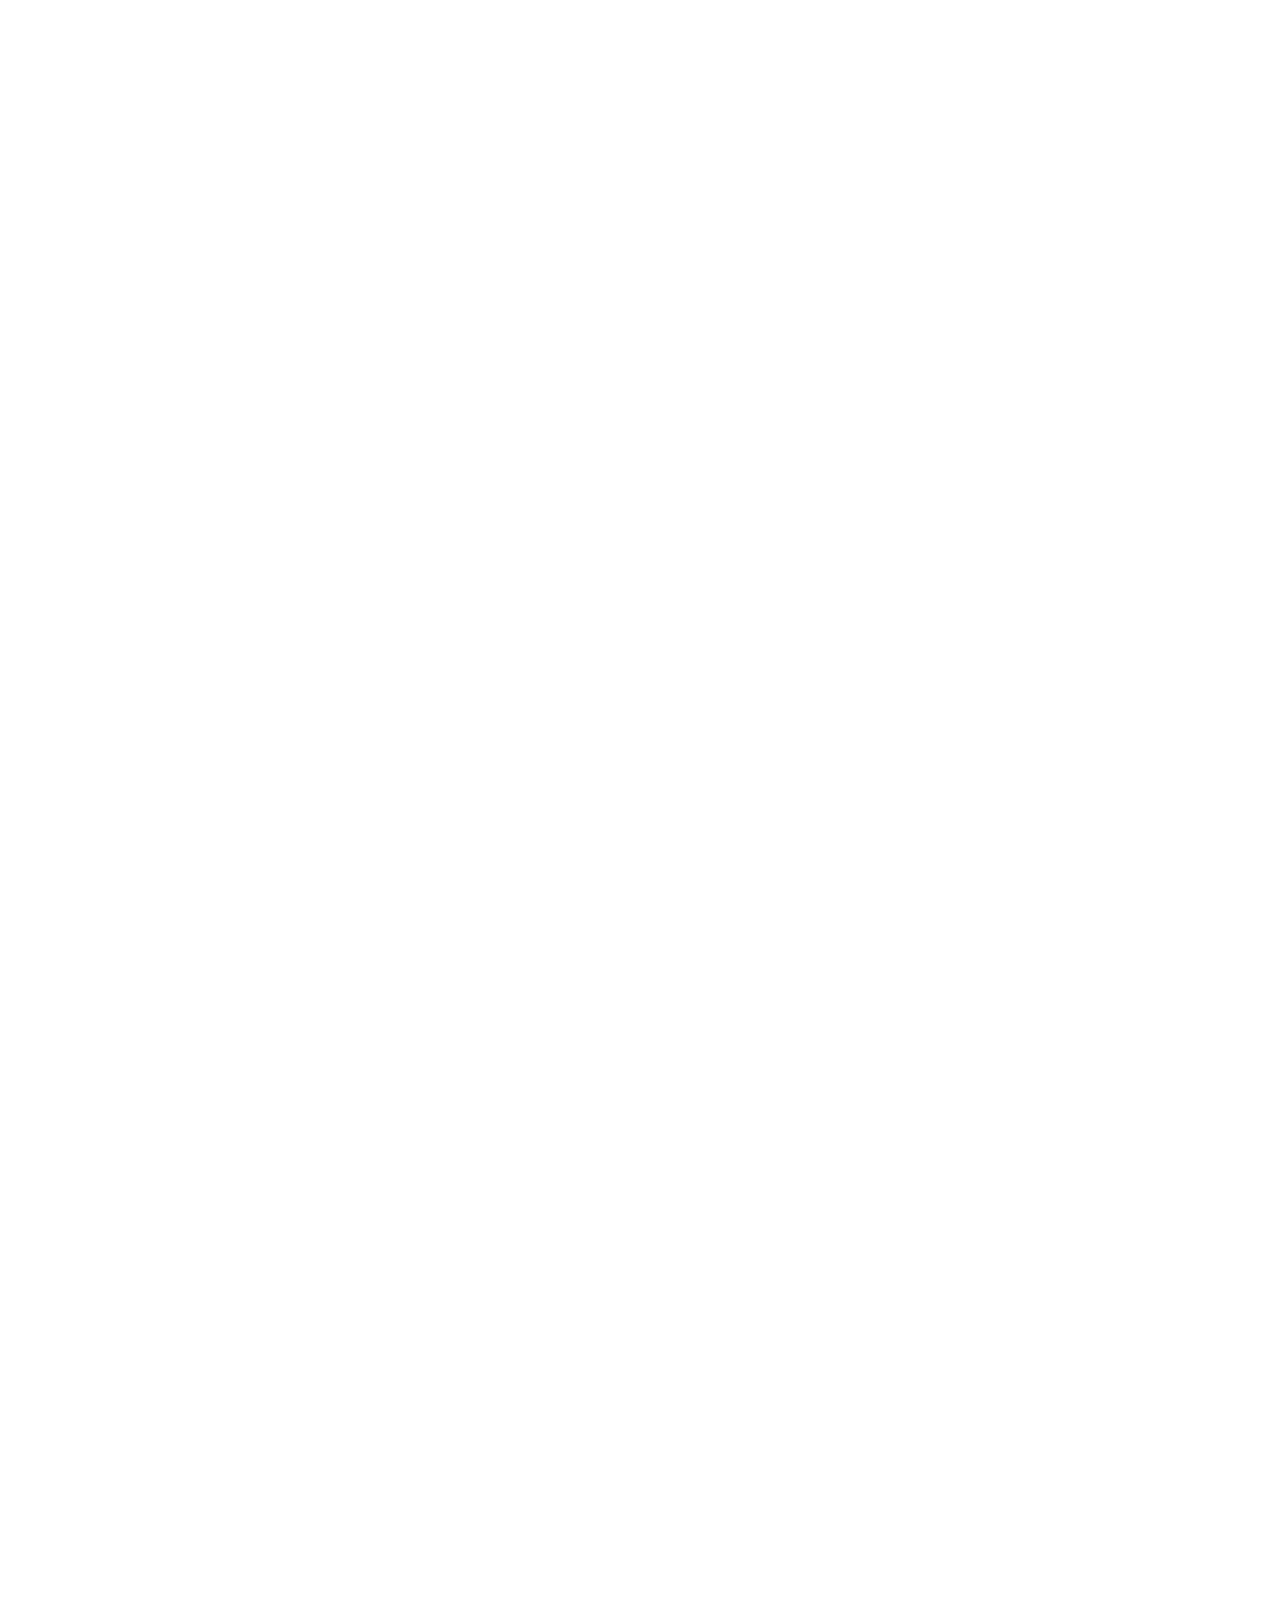
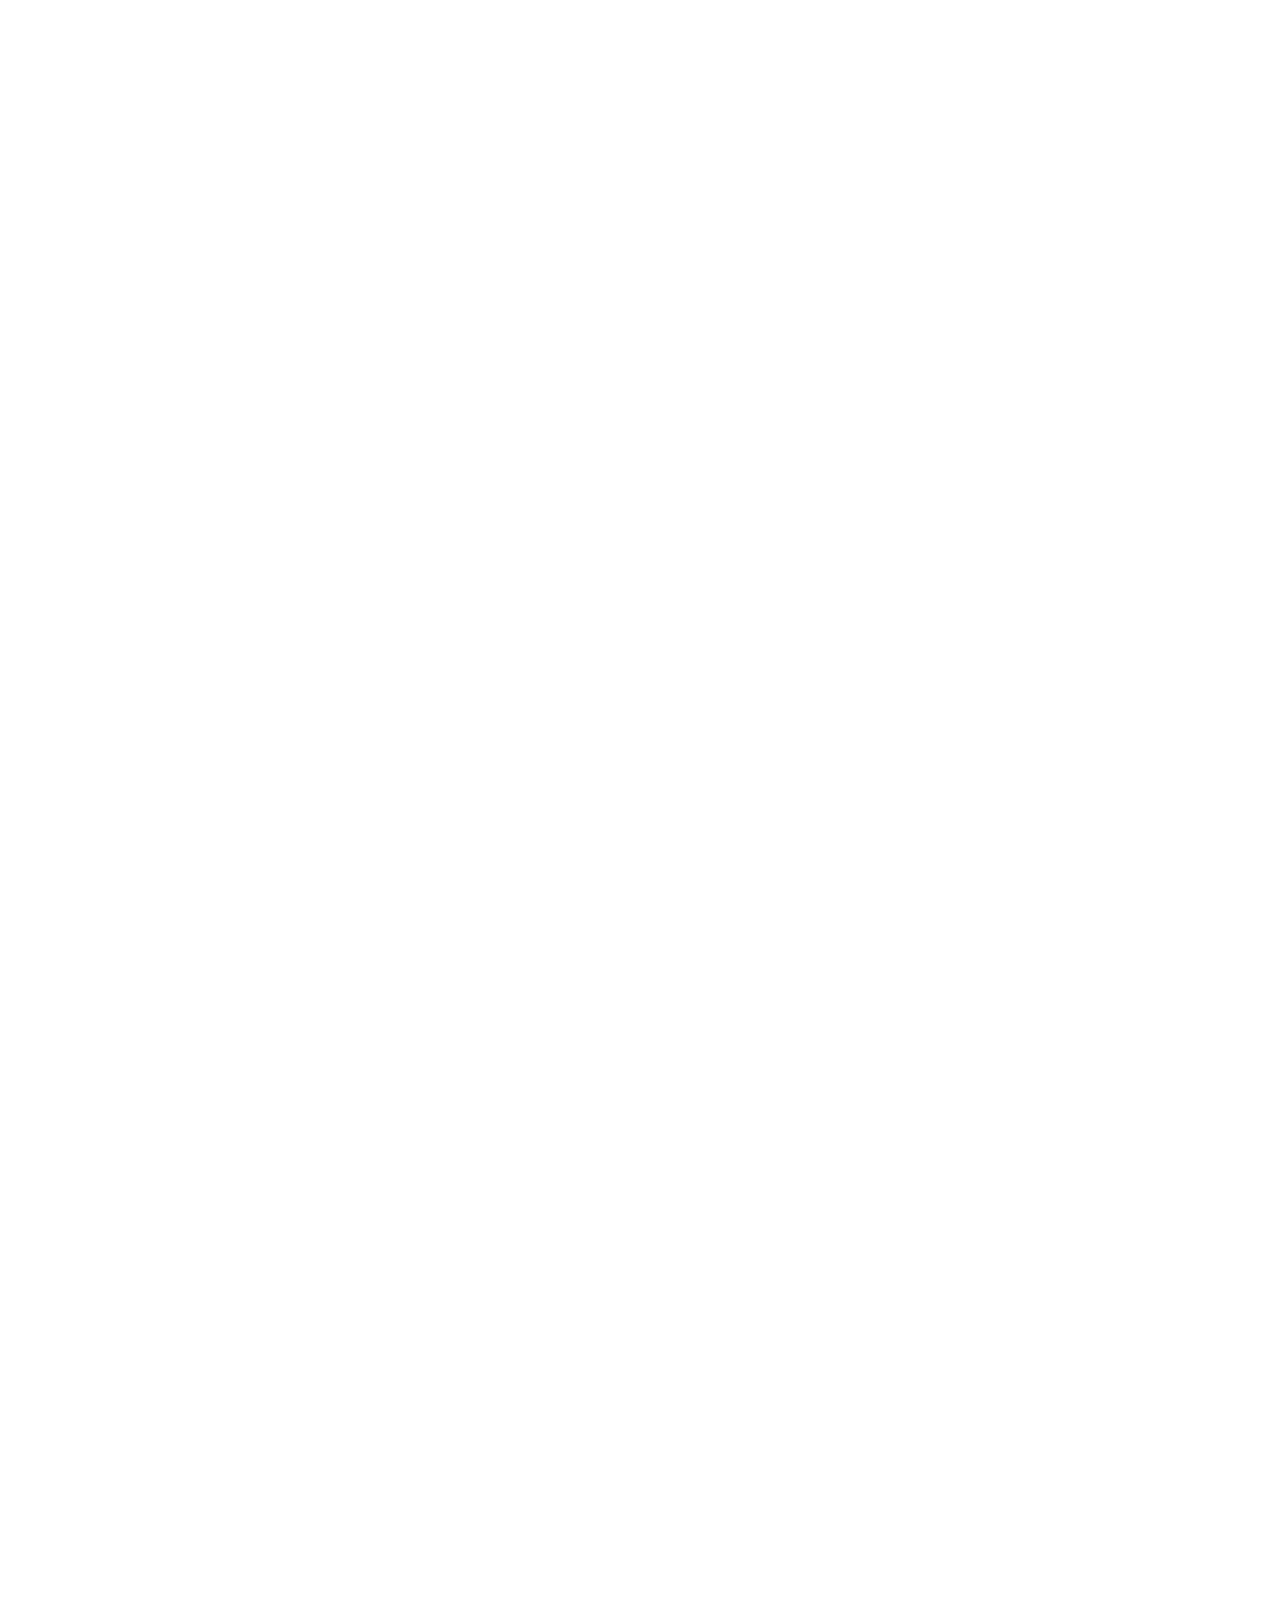
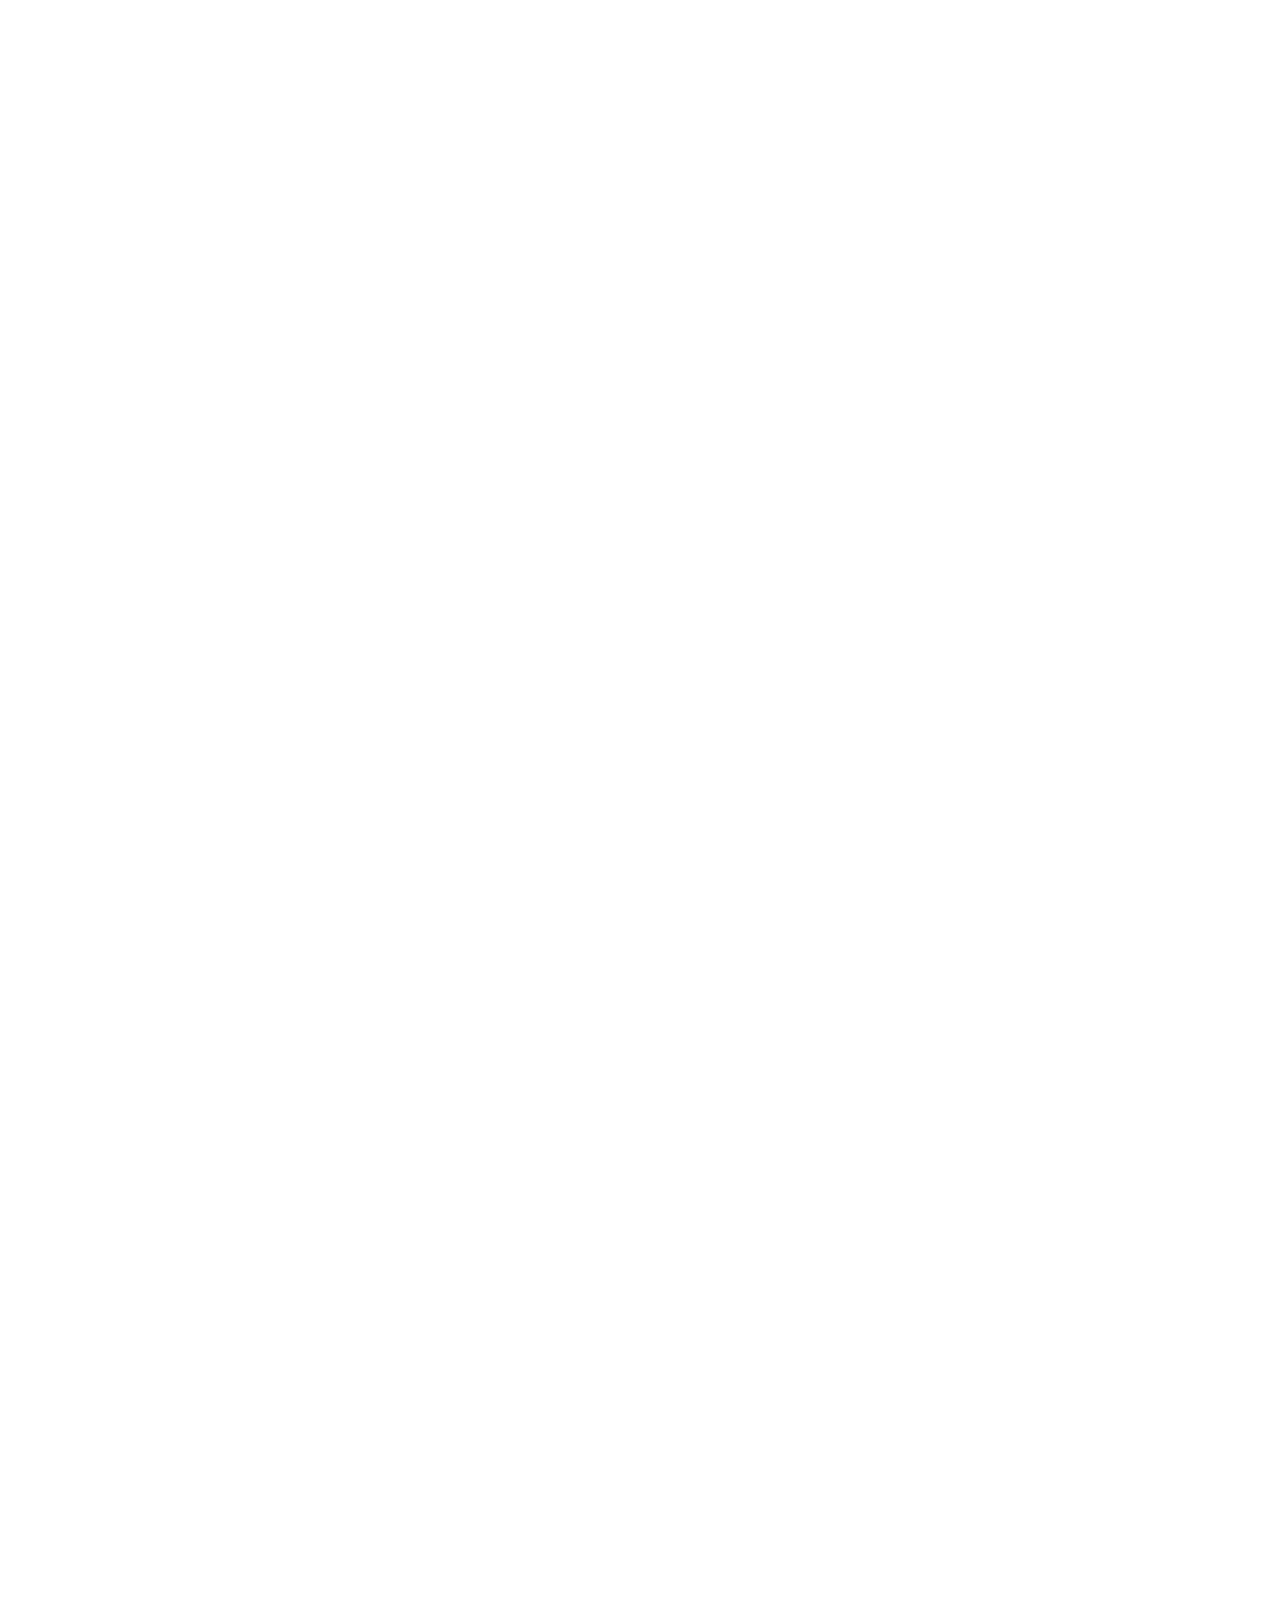
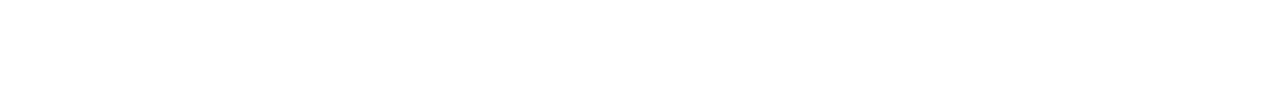
==== commit d1168871: "removed bold article" ====
--- a/index.html
+++ b/index.html
@@ -113,7 +113,7 @@
 								<a href="directwireless.html">DirectWireless</a>
 								<ul class="sub-menu">
 									<li><a href="directwireless.html">About DirectWireless</a></li>
-									<li><a href="https://directwireless.scsi.com.au/remoteconsoleportal">Login</a></li>
+									<li><a href="https://directwireless.scsi.com.au/remoteconsoleportal" target="_blank" rel="noopener noreferrer">Login</a></li>
 								</ul>
 							</li>
 
@@ -757,7 +757,7 @@
                 <div class="block2 bg-img2" style="background-image: url(images/1_copy.png);">
                     <div class="block2-content trans-04">
                         <h4 class="block2-title t1-m-1 cl-0 flex-s-c trans-04">
-                            WatchArmor
+                            WatchArmour
                         </h4>
                         <p class="t1-s-2 cl-13 p-b-26">
                             Experience peace of mind with the Duress Watch—immediate assistance at your fingertips via our exclusive private transmission network.
@@ -832,7 +832,7 @@
 								Be confident with connectivity to one of Australia’s largest networks designed to make your business more efficient with the peace-of-mind that your IoT deployments are safely protected.
 							</p>
 
-							<a href="https://m2mtelecoms.com.au/" class="d-inline-flex flex-c-c size-a-1 p-rl-15 t1-s-2 text-uppercase cl-6 bg-0 hov-btn3 trans-02">
+							<a href="https://m2mtelecoms.com.au/" class="d-inline-flex flex-c-c size-a-1 p-rl-15 t1-s-2 text-uppercase cl-6 bg-0 hov-btn3 trans-02" target="_blank">
 								Go to Site
 							</a>
 						</div>
@@ -851,7 +851,7 @@
 								Regardless of where you are in your IoT journey, using the right IoT solutions approach from the get-go will provide peace-of-mind and give your business the confidence to make targeted time and effort investments that will lead to quicker payback and provide a better return.
 							</p>
 
-							<a href="https://connectified.com.au/" class="d-inline-flex flex-c-c size-a-1 p-rl-15 t1-s-2 text-uppercase cl-6 bg-0 hov-btn3 trans-02">
+							<a href="https://connectified.com.au/" class="d-inline-flex flex-c-c size-a-1 p-rl-15 t1-s-2 text-uppercase cl-6 bg-0 hov-btn3 trans-02" target="_blank">
 								Go to Site
 							</a>
 						</div>
@@ -870,7 +870,7 @@
 								At Connectified, we believe in human-driven technology that sparks growth. With tailored IoT solutions and outsourcing services, we make digital transformation seamless for Australian businesses. Powered by the skills of Filipino professionals, our managed services, BPO, and support desk offerings ensure that every step you take toward your business goals is connected, streamlined, and impactful.
 							</p>
 
-							<a href="https://connectified.com.ph/" class="d-inline-flex flex-c-c size-a-1 p-rl-15 t1-s-2 text-uppercase cl-6 bg-0 hov-btn3 trans-02">
+							<a href="https://connectified.com.ph/" class="d-inline-flex flex-c-c size-a-1 p-rl-15 t1-s-2 text-uppercase cl-6 bg-0 hov-btn3 trans-02" target="_blank">
 								Go to Site
 							</a>
 						</div>
@@ -1163,6 +1163,7 @@
 	<!-- News -->
 	<section class="bg-12 p-t-92 p-b-60">
 		<div class="row justify-content-center">
+			<!--
 			<div class="col-sm-10 col-md-8 col-lg-4 p-b-40">
 				<div class="bg-0 h-full">
 					<div class="hov-img0 of-hidden" style="max-width: 100%; height: auto;">
@@ -1190,13 +1191,13 @@
 							Rapid penetration by telcos and huge ISPs into the security and automation markets with low-cost hardware and bundled alarm monitoring services is presenting monitoring companies with an uncertain future. How they respond will be the key.
 						</p>
 		
-						<a href="index.html" class="d-inline-flex flex-c-c size-a-1 p-rl-15 t1-s-2 text-uppercase cl-0 bg-11 hov-btn1 trans-02">
+						<a href="news-detail1.html" class="d-inline-flex flex-c-c size-a-1 p-rl-15 t1-s-2 text-uppercase cl-0 bg-11 hov-btn1 trans-02">
 							Read More
 						</a>
 					</div>
 				</div>
 			</div>
-		
+			-->
 			<div class="col-sm-10 col-md-8 col-lg-4 p-b-40">
 				<div class="bg-0 h-full">
 					<div class="hov-img0 of-hidden" style="max-width: 100%; height: auto;">
@@ -1224,7 +1225,7 @@
 							Security Communications Solutions International (SCSI) and Optus have a 25-year partnership in Australian security and telecommunications. SCSI pioneered cellular-based alarm systems and introduced SecureCall.
 						</p>
 		
-						<a href="index.html" class="d-inline-flex flex-c-c size-a-1 p-rl-15 t1-s-2 text-uppercase cl-0 bg-11 hov-btn1 trans-02">
+						<a href="news-detail2.html" class="d-inline-flex flex-c-c size-a-1 p-rl-15 t1-s-2 text-uppercase cl-0 bg-11 hov-btn1 trans-02">
 							Read More
 						</a>
 					</div>
@@ -1258,7 +1259,7 @@
 							Watch Armour From SCSI – Watch Armour from SCSI is a feature-packed bespoke duress and or trouble alert system that’s wearable. The SCSI team will also be showing off its DirectConnect solution.
 						</p>
 		
-						<a href="index.html" class="d-inline-flex flex-c-c size-a-1 p-rl-15 t1-s-2 text-uppercase cl-0 bg-11 hov-btn1 trans-02">
+						<a href="news-detail3.html" class="d-inline-flex flex-c-c size-a-1 p-rl-15 t1-s-2 text-uppercase cl-0 bg-11 hov-btn1 trans-02">
 							Read More
 						</a>
 					</div>
@@ -1357,6 +1358,19 @@
 									<i class="fa fa-linkedin"></i>	
 								</a>
 							</div>
+							
+							<div class="flex-wr-s-c p-t-10">
+								<a href="privacy.html">
+									Privacy Policy								
+								</a>
+							</div>
+
+							<div class="flex-wr-s-c p-t-10">
+								<a href="terms.html">
+									Terms & Conditions							
+								</a>
+							</div>
+
 						</div>
 					</div>
 
